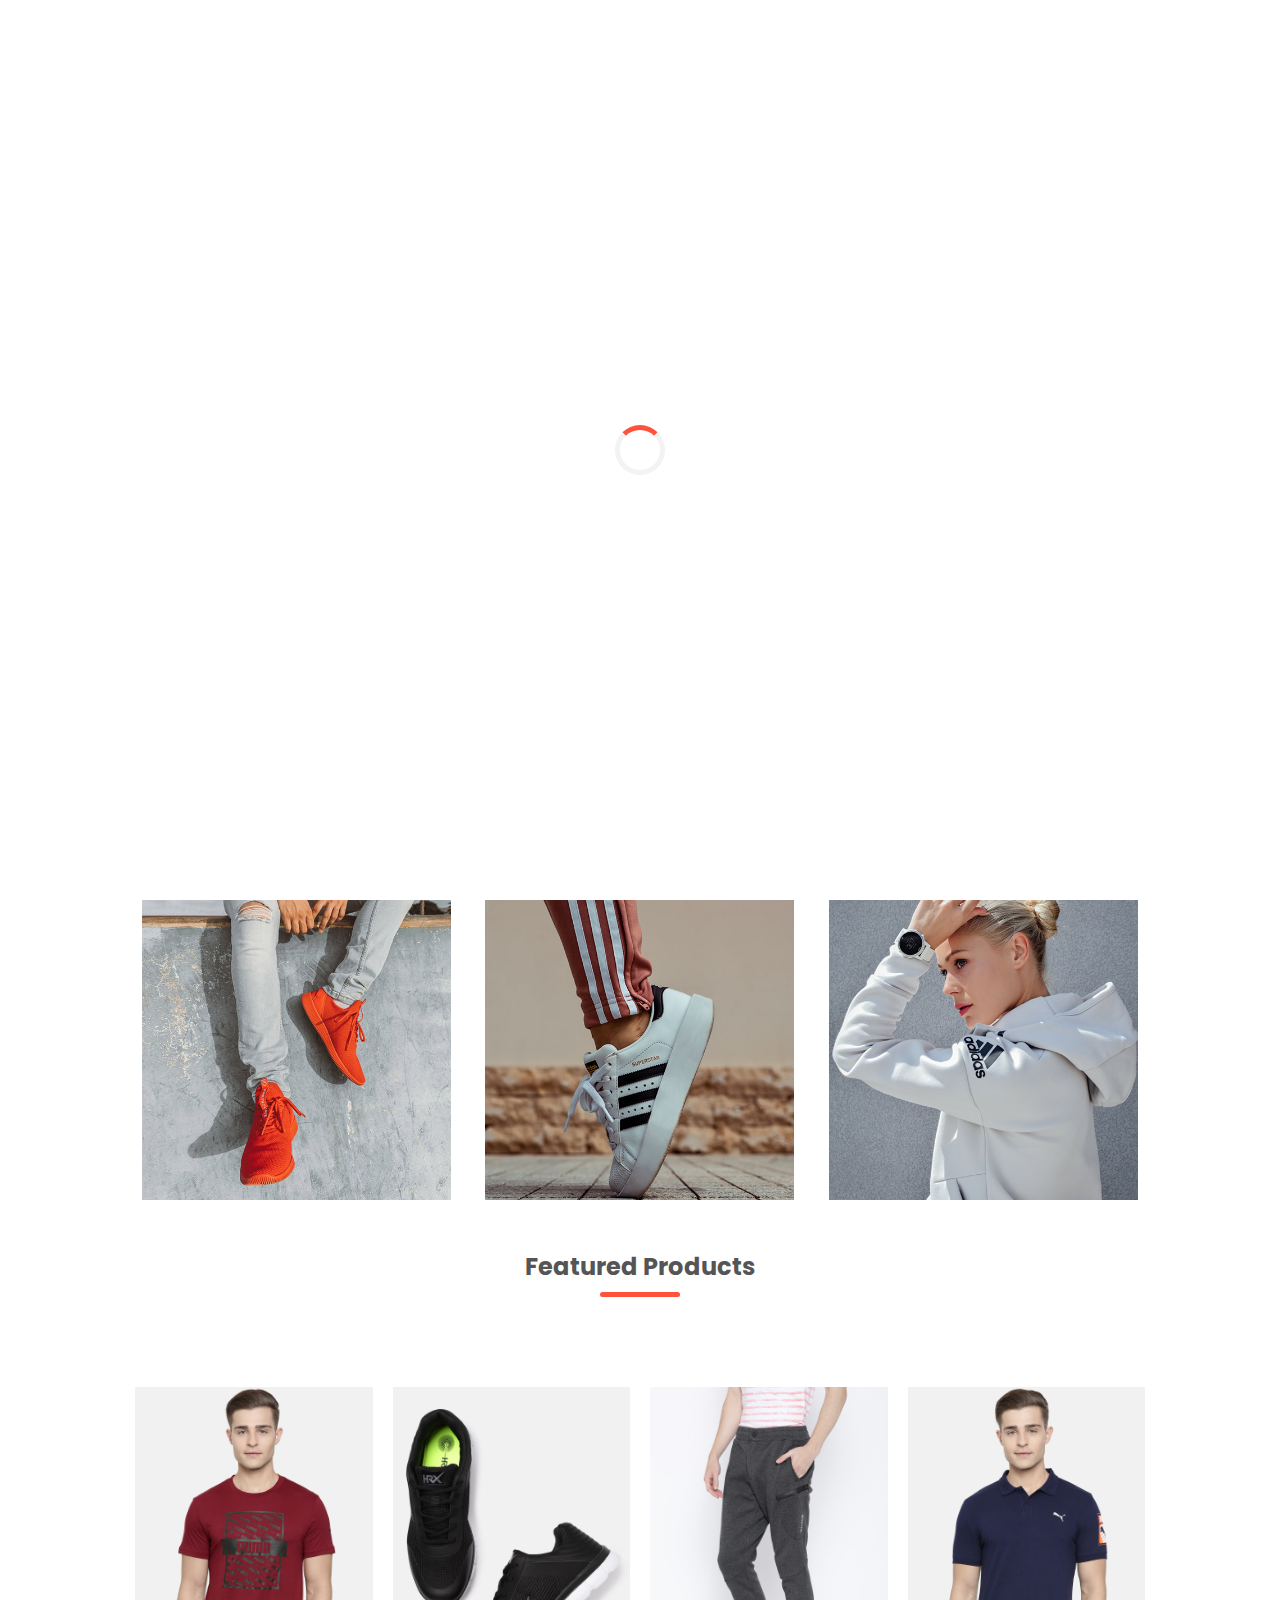
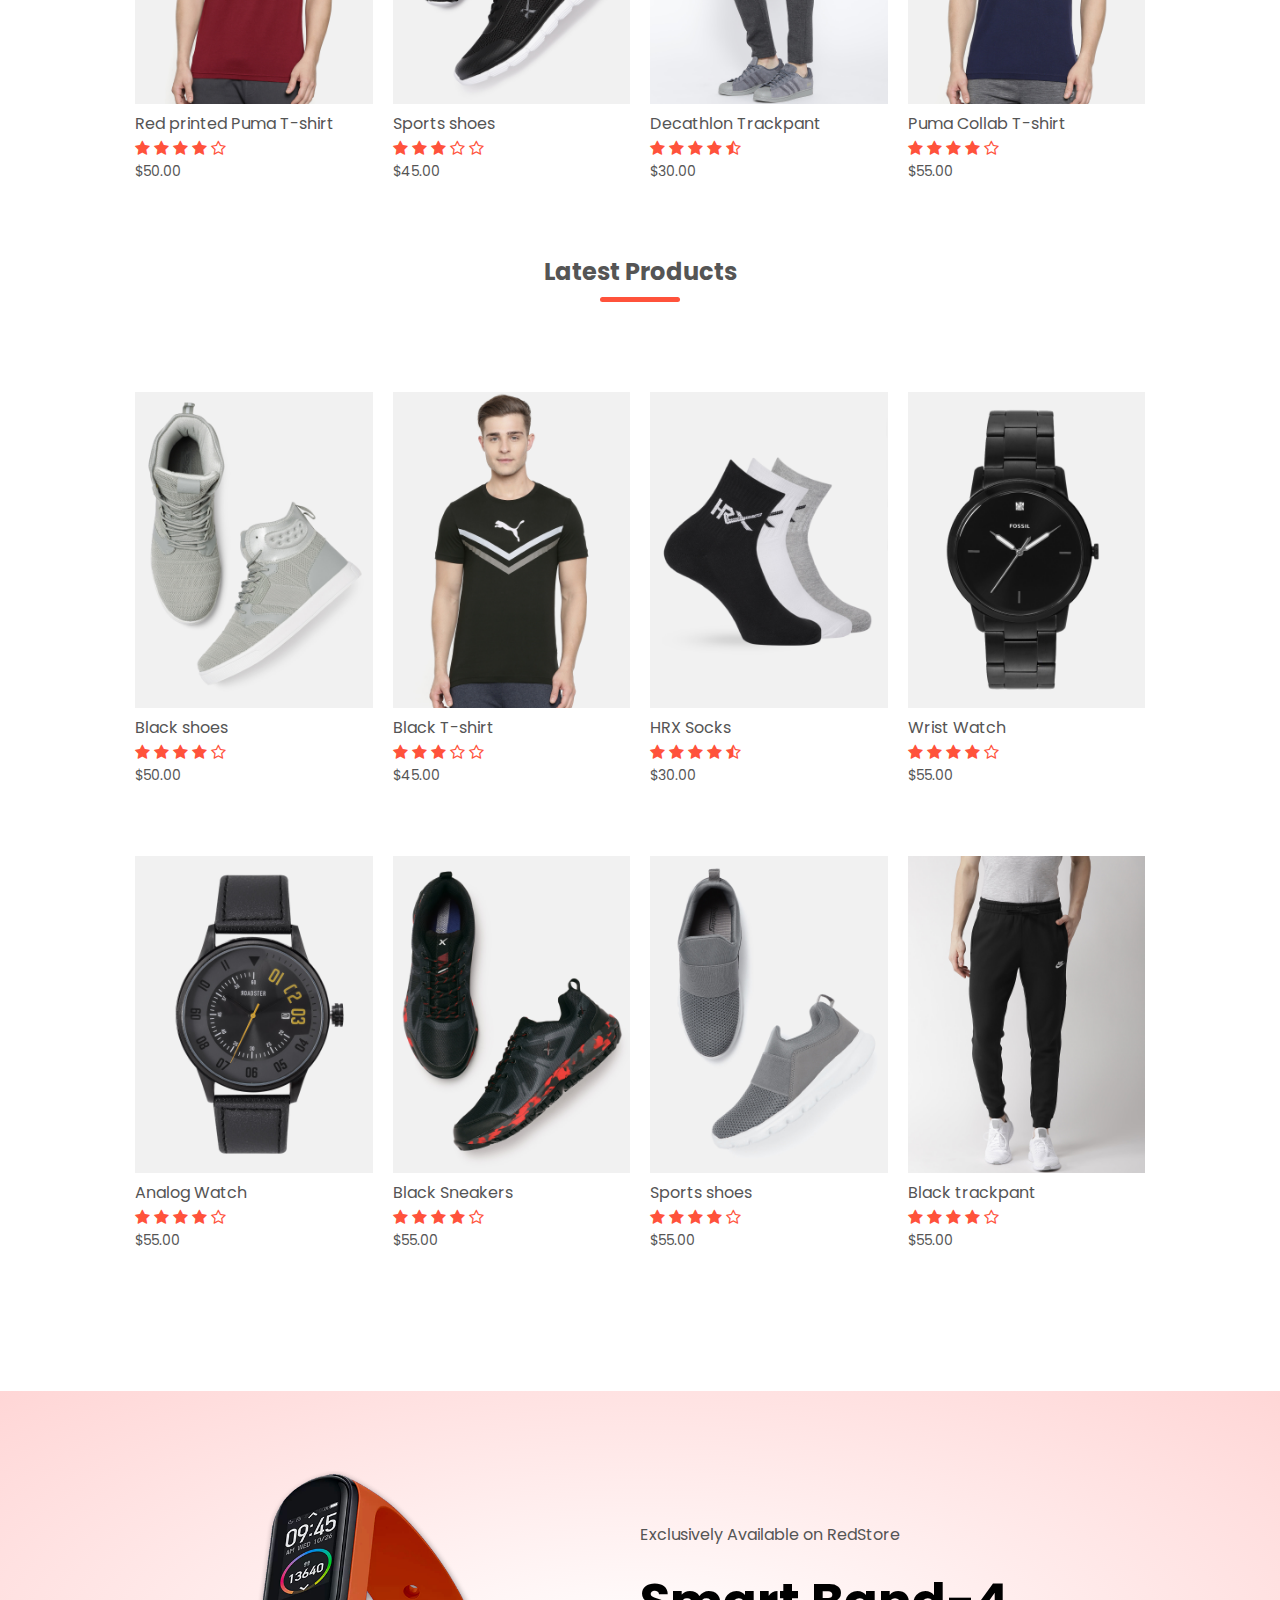
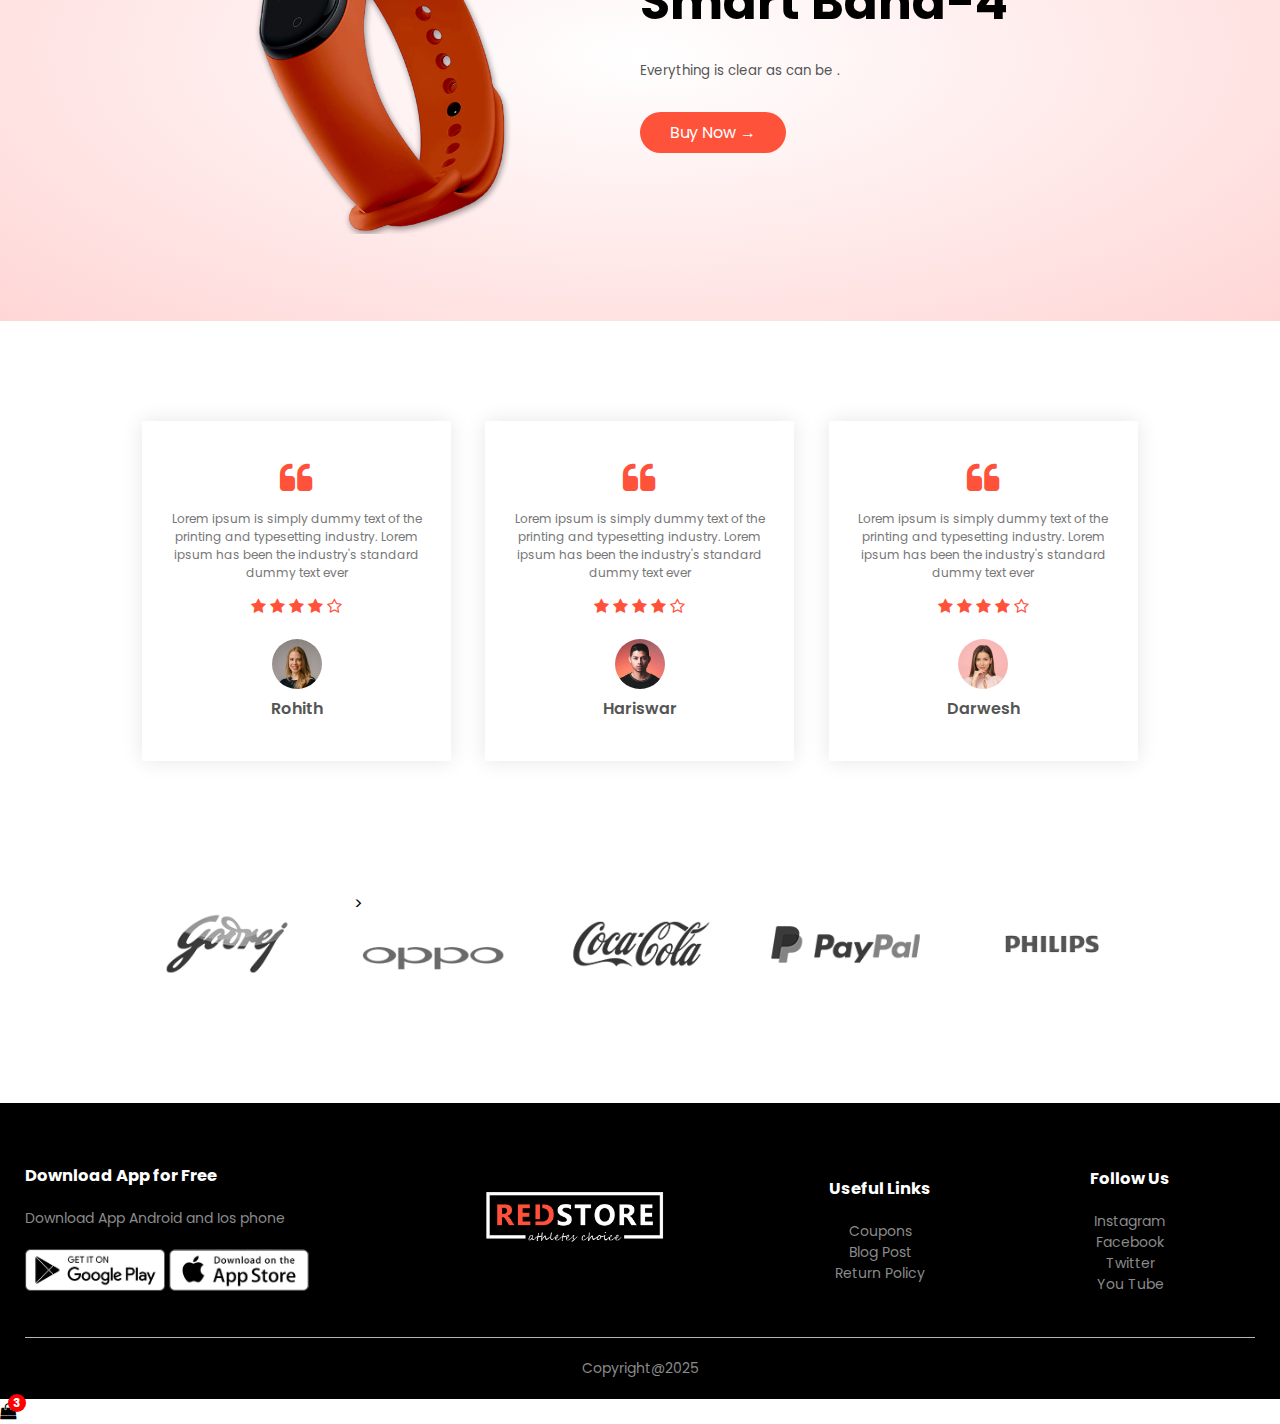
==== index.html @ 86e39868 "cart changes" ====
<!DOCTYPE html>
<html lang="en">
<head>
    <meta charset="UTF-8">
    <meta name="viewport" content="width=device-width, intial-scale=1.0">
    <title>RedStore | Ecommerce Website Design</title>
    <link rel="stylesheet" href="style.css">
    <link rel="preconnect" href="https://fonts.googleapis.com">
    <link rel="preconnect" href="https://fonts.gstatic.com" crossorigin>
    <link href="https://fonts.googleapis.com/css2?family=Poppins:wght@300;400;500;600;700&display=swap" rel="stylesheet">
    <link rel="stylesheet" href="https://cdnjs.cloudflare.com/ajax/libs/font-awesome/4.7.0/css/font-awesome.min.css">
</head>
<body>
    <!-- Preloader -->
    <div id="preloader">
        <div class="loader"></div>
    </div>
    
    <!-- Main Content (Your website content goes here) -->
    <div id="content" style="display: none;">
        <!-- Your existing RedStore website content here -->
    </div>
    
    <div class="header">
    <div class="container">
        <div class="navbar">
            <div class="logo">
                  <a href="index.html"><img src="images/logo.png" width="125px"> </a>
            </div>
            <nav>
                <ul id="MenuItems">
                    <li><a href="index.html">Home</a></li>
                    <li><a href="product.html">Products</a></li>
                    <li><a href="">about</a></li>
                    <li><a href="">contact</a></li>
                    <li><a href="account.html">account</a></li>
                </ul>
            </nav>
            <a href="cart.html"><img src="images/cart.png" width="30px" height="30px" ></a>
            <img src="images/menu.png" class="menu-icon" onclick="menutoggle()">
        </div>
    <div class="row">
        <div class="col-2">
              <h1>GIVE YOUR WORKOUT<br> A NEW STYLE!</h1>
              <p>It's about consistency</p>
              <a href="" class="btn">Explore now &#x279C;</a>
        </div>
        <div class="col-2">
            <img src="images/image1.png">
        </div>
    </div>
    </div>
  </div>  
<!-----FEATURED CATEGORIES------->
    <div class="categories">
        <div class="small-container">
            <div class="row">
                <div class="col-3">
                    <img src="images/category-1.jpg">
                </div>
                <div class="col-3">
                    <img src="images/category-2.jpg">
                </div>
                <div class="col-3">
                    <img src="images/category-3.jpg">
                </div>               
            </div>
            <!--<div class="row">
                <div class="col-3 category-item">
                    <img src="images/category-1.jpg">
                    <a href="#" class="btn-2">SHOP MEN &#x279C;</a>
                </div>
                <div class="col-3 category-item">
                    <img src="images/category-2.jpg">
                    <a href="#" class="btn-2">SHOP WOMEN &#x279C;</a>
                </div>
                <div class="col-3 category-item">
                    <img src="images/category-3.jpg">
                    <a href="#" class="btn-2">SHOP ACCESSORIES &#x279C;</a>
                </div>
            </div> -->   <!--THIS IS USED FOR PUTTING THE WORDS ON IMAGE AND HOVERING IT -->
                    
        </div>

    </div> 
    

<!--FEATURED PRODUCTS-->
    <div class="small-container">
        <h2 class="title">Featured Products</h2>
        <div class="row">
            <div class="col-4">
                <a href="product-detail.html"><img src="images/product-1.jpg"></a>
                <a><h4>Red printed Puma T-shirt</h4></a>
                <div class="rating">
                    <i class="fa fa-star"></i>
                    <i class="fa fa-star"></i>
                    <i class="fa fa-star"></i>
                    <i class="fa fa-star"></i>
                    <i class="fa fa-star-o"></i>
                </div>
                <p>$50.00</p>
            </div>
            <div class="col-4">
                <img src="images/product-2.jpg">
                <h4>Sports shoes</h4>
                <div class="rating">
                    <i class="fa fa-star"></i>
                    <i class="fa fa-star"></i>
                    <i class="fa fa-star"></i>
                    <i class="fa fa-star-o"></i>
                    <i class="fa fa-star-o"></i>
                </div>
                <p>$45.00</p>
            </div>
            <div class="col-4">
                <img src="images/product-3.jpg">
                <h4>Decathlon Trackpant</h4>
                <div class="rating">
                    <i class="fa fa-star"></i>
                    <i class="fa fa-star"></i>
                    <i class="fa fa-star"></i>
                    <i class="fa fa-star"></i>
                    <i class="fa fa-star-half-o"></i>
                </div>
                <p>$30.00</p>
            </div>
            <div class="col-4">
                <img src="images/product-4.jpg">
                <h4>Puma Collab T-shirt</h4>
                <div class="rating">
                    <i class="fa fa-star"></i>
                    <i class="fa fa-star"></i>
                    <i class="fa fa-star"></i>
                    <i class="fa fa-star"></i>
                    <i class="fa fa-star-o"></i>
                </div>
                <p>$55.00</p>
            </div>
        </div>
        <h2 class="title">Latest Products</h2>
        <div class="row">
            <div class="col-4">
                <img src="images/product-5.jpg">
                <h4>Black shoes</h4>
                <div class="rating">
                    <i class="fa fa-star"></i>
                    <i class="fa fa-star"></i>
                    <i class="fa fa-star"></i>
                    <i class="fa fa-star"></i>
                    <i class="fa fa-star-o"></i>
                </div>
                <p>$50.00</p>
            </div>
            <div class="col-4">
                <img src="images/product-6.jpg">
                <h4>Black T-shirt</h4>
                <div class="rating">
                    <i class="fa fa-star"></i>
                    <i class="fa fa-star"></i>
                    <i class="fa fa-star"></i>
                    <i class="fa fa-star-o"></i>
                    <i class="fa fa-star-o"></i>
                </div>
                <p>$45.00</p>
            </div>
            <div class="col-4">
                <img src="images/product-7.jpg">
                <h4>HRX Socks</h4>
                <div class="rating">
                    <i class="fa fa-star"></i>
                    <i class="fa fa-star"></i>
                    <i class="fa fa-star"></i>
                    <i class="fa fa-star"></i>
                    <i class="fa fa-star-half-o"></i>
                </div>
                <p>$30.00</p>
            </div>
            <div class="col-4">
                <img src="images/product-8.jpg">
                <h4>Wrist Watch</h4>
                <div class="rating">
                    <i class="fa fa-star"></i>
                    <i class="fa fa-star"></i>
                    <i class="fa fa-star"></i>
                    <i class="fa fa-star"></i>
                    <i class="fa fa-star-o"></i>
                </div>
                <p>$55.00</p>
            </div>
            <div class="col-4">
                <img src="images/product-9.jpg">
                <h4>Analog Watch</h4>
                <div class="rating">
                    <i class="fa fa-star"></i>
                    <i class="fa fa-star"></i>
                    <i class="fa fa-star"></i>
                    <i class="fa fa-star"></i>
                    <i class="fa fa-star-o"></i>
                </div>
                <p>$55.00</p>
            </div>
            <div class="col-4">
                <img src="images/product-10.jpg">
                <h4>Black Sneakers</h4>
                <div class="rating">
                    <i class="fa fa-star"></i>
                    <i class="fa fa-star"></i>
                    <i class="fa fa-star"></i>
                    <i class="fa fa-star"></i>
                    <i class="fa fa-star-o"></i>
                </div>
                <p>$55.00</p>
            </div>
            <div class="col-4">
                <img src="images/product-11.jpg">
                <h4>Sports shoes</h4>
                <div class="rating">
                    <i class="fa fa-star"></i>
                    <i class="fa fa-star"></i>
                    <i class="fa fa-star"></i>
                    <i class="fa fa-star"></i>
                    <i class="fa fa-star-o"></i>
                </div>
                <p>$55.00</p>
            </div>
            <div class="col-4">
                <img src="images/product-12.jpg">
                <h4>Black trackpant</h4>
                <div class="rating">
                    <i class="fa fa-star"></i>
                    <i class="fa fa-star"></i>
                    <i class="fa fa-star"></i>
                    <i class="fa fa-star"></i>
                    <i class="fa fa-star-o"></i>
                </div>
                <p>$55.00</p>
            </div>
        </div>
    </div>
<!-----offer------>
    <div class="offer">
        <div class="small-container">
            <div class="row">
                <div class="col-2">
                    <img src="images/exclusive.png" class="offer-img">
                </div>
                <div class="col-2">
                    <p>Exclusively Available on RedStore</p>
                    <h1>Smart Band-4</h1>
                    <small>Everything is clear as can be . </small><br>
                    <a href="" class="btn">Buy Now &#8594;</a>
                </div>
            </div>
        </div>
    </div>
<!---------testimonial------->
    <div class="testimonial">
        <div class="small-container">
            <div class="row">
                <div class="col-3">
                    <i class="fa fa-quote-left"></i>
                    <p>Lorem ipsum is simply dummy text of the printing and typesetting industry.
                    Lorem ipsum has been the industry's standard dummy text ever 
                    </p>
                    <div class="rating">
                        <i class="fa fa-star"></i>
                        <i class="fa fa-star"></i>
                        <i class="fa fa-star"></i>
                        <i class="fa fa-star"></i>
                        <i class="fa fa-star-o"></i>
                    </div>
                    <img src="images/user-1.png">
                    <h3>Rohith</h3>
                </div>
                <div class="col-3">
                    <i class="fa fa-quote-left"></i>
                    <p>Lorem ipsum is simply dummy text of the printing and typesetting industry.
                    Lorem ipsum has been the industry's standard dummy text ever 
                    </p>
                    <div class="rating">
                        <i class="fa fa-star"></i>
                        <i class="fa fa-star"></i>
                        <i class="fa fa-star"></i>
                        <i class="fa fa-star"></i>
                        <i class="fa fa-star-o"></i>
                    </div>
                    <img src="images/user-2.png">
                    <h3>Hariswar</h3>
                </div>
                <div class="col-3">
                    <i class="fa fa-quote-left"></i>
                    <p>Lorem ipsum is simply dummy text of the printing and typesetting industry.
                    Lorem ipsum has been the industry's standard dummy text ever 
                    </p>
                    <div class="rating">
                        <i class="fa fa-star"></i>
                        <i class="fa fa-star"></i>
                        <i class="fa fa-star"></i>
                        <i class="fa fa-star"></i>
                        <i class="fa fa-star-o"></i>
                    </div>
                    <img src="images/user-3.png">
                    <h3>Darwesh</h3>
                </div>
            </div>
        </div>
    </div>
<!-----brands------>
<div class="brands">
    <div class="small-container">
        <div class="row">
            <div class="col-5">
                <a href="https://www.godrej.com/" target="_blank"><img src="images/logo-godrej.png"></a>
            </div>
            <div class="col-5">
                <a href="https://www.oppo.com/" target="_blank"></a>><img src="images/logo-oppo.png"></a>
            </div>
            <div class="col-5">
                <a href="https://www.coca-cola.com/" target="_blank"><img src="images/logo-coca-cola.png"></a>
            </div>
            <div class="col-5">
                <a href="https://www.paypal.com/" target="_blank"><img src="images/logo-paypal.png"></a>
            </div>
            <div class="col-5">
                <a href="https://www.philips.com/" target="_blank"><img src="images/logo-philips.png"></a>
            </div>
        </div>
    </div>
</div>

<!----FOOTER---->

    <div class="footer">
        <div class="container">
            <div class="row">
                <div class="footer-col-1">
                    <h3>Download App for Free</h3>
                    <p>Download App Android and Ios phone</p>
                    <div class="app-logo">
                        <a href="https://play.google.com/store/apps/details?id=YOUR_APP_ID" target="_blank"><img src="images/play-store.png"></a>
                        <a href="https://apps.apple.com/app/YOUR_APP_ID"><img src="images/app-store.png"></a>
                    </div>
                </div>
                <div class="footer-col-2">
                    <img src="images/logo-white.png">
                </div>
                <div class="footer-col-3">
                    <h3>Useful Links</h3>
                    <ul>
                        <li>Coupons</li>
                        <li>Blog Post</li>
                        <li>Return Policy</li>
                    </ul>
                </div>
                <div class="footer-col-4">
                    <h3>Follow Us</h3>
                    <ul>
                        <li>Instagram</li>
                        <li>Facebook</li>
                        <li>Twitter</li>
                        <li>You Tube</li>
                    </ul>
                </div>
            </div>
            <hr>
            <p class="copyright">Copyright@2025</p>
        </div>
    </div>

    <div class="chat-widget">
        <button class="chat-btn" onclick="toggleChat()">💬 Chat with Us</button>
        <div id="chatBox" class="chat-box">
            <p>Hello! How can we assist you today?</p>
            <input type="text" placeholder="Type your message...">
            <button>Send</button>
        </div>
    </div>
    <!-- Chat Button -->
<button class="chat-button" id="chatButton">Chat with us</button>

<!-- Chat Widget -->
<div class="chat-widget" id="chatWidget">
    <div class="chat-header">
        Live Chat
        <span class="close-chat" id="closeChat">&times;</span>
    </div>
    <div class="chat-body" id="chatBody">
        <div class="message bot-message">Hello! How can I assist you?</div>
    </div>
    <div class="chat-footer">
        <input type="text" id="chatInput" placeholder="Type a message...">
        <button id="sendMessage">Send</button>
    </div>
</div>
<!------in cart count----->
<div class="cart-container">
    <i class="fa fa-shopping-bag"></i>
    <span class="cart-count">3</span>
</div>



    

<!-----js for toggle menu----->
    <script>
        var MenuItems = document.getElementById("MenuItems");
        
        MenuItems.style.maxHeight = "0px";

        function menutoggle(){
            if(MenuItems.style.maxHeight == "0px")
            {
                MenuItems.style.maxHeight = "200px";
            }
            else
            {
                MenuItems.style.maxHeight = "0px";
            }
        }
    </script>

<script>
    document.addEventListener("DOMContentLoaded", function () {
        var chatButton = document.getElementById("chatButton");
        var chatWidget = document.getElementById("chatWidget");
        var closeChat = document.getElementById("closeChat");

        chatButton.addEventListener("click", function () {
            chatWidget.style.display = "flex";
            chatButton.style.display = "none";
        });

        closeChat.addEventListener("click", function () {
            chatWidget.style.display = "none";
            chatButton.style.display = "block";
        });
    });
</script>

<script>
    window.onload = function() {
        setTimeout(function() {
            document.getElementById("preloader").style.display = "none";
            document.getElementById("content").style.display = "block";
            setTimeout(() => document.getElementById("content").style.opacity = "1", 100);
        }, 2000); // Adjust time (2000ms = 2 seconds)
    };
</script>


    
</body>
</html>
---- style.css ----
/* HEADER SECTION */
*{
    margin :0 ;
    padding :0 ;
    box-sizing : border-box;
}

body{
    font-family: 'poppins' , 'sans-serif';
}
.navbar{
    display:flex;
    align-items: center;
    padding:20px;
}
nav{
    flex:1;
    text-align: right;
}
nav ul{
    display:inline-block;
    list-style-type:none;
}
nav ul li{
    display:inline-block;
    margin-right: 20px;
}
a{
    text-decoration: none;
    color:#555;
}
p{
    color:#555;
}
.container{
    max-width:1300px;
    margin:auto;
    padding-left:25px;
    padding-right:25px;
}
.row{
    display:flex;
    align-items:center;
    flex-wrap: wrap;
    justify-content: space-around;
}
.col-2{
    flex-basis: 50%;               /* **IMPORTANT** */
    min-width :300px;
}
.col-2 img{
    max-width:100%;
    padding:50px 0; /*50px from Top n Bottom ; 0 from left n right*/
}
.col-2 h1{
    font-size: 50px;
    line-height: 60px;
    margin: 25px 0;
}
.btn{
    display:inline-block;
    background:#ff523b;
    color:#fff;
    padding:8px 30px;
    margin:30px 0;
    border-radius : 30px;
    transition: background 0.5s;
}
.btn:hover{
    background:#563434;
}
.header{
    background:radial-gradient(#fff,#ffd6d6);
}
.header .row{
    margin-top:70px;
}   

                                /* MAKING FEATURED CATEGORIES*/

.categories{
    margin-top: 70px;
}
.col-3{
    flex-basis:30%;
    min-width:250px;
    margin-bottom:30px;
}
.col-3 img{
    width:100%;
}      
.small-container{
    max-width:1080px;
    margin:auto;
    padding-left:25px;
    padding-right:25px;
}
.col-4{
    flex-basis:25%;
    padding:10px;
    min-width:200px;
    margin-bottom: 50px;
    transform:0.5s;                /* **IMPORTANT** */
}
.col-4 img{
    width:100%;
}
.title{
    text-align: center;
    margin: 0 auto 80px;
    position:relative;
    line-height: 60px;
    color:#555;
}
.title::after{
    content:'';
    background: #ff523b;
    width: 80px;
    height: 5px;
    border-radius: 5px;
    position:absolute;
    bottom:0;
    left:50%;
    transform: translateX(-50%);       /* **IMPORTANT**  */
}
h4{
    color: #555;
    font-weight:normal;
}
.col-4 p{
    font-size: 14px;
}
.rating .fa{
    color:#ff523b;
}
.col-4:hover{
    transform: translateY(-5px);
}
                                        /*-----offer-----*/
.offer{
    background:radial-gradient(#fff,#ffd6d6);
    margin-top: 80px;
    padding:30px 0;
}
.col-2 .offer-img{
    padding:50px;
}
small{
    color:#555;
}
                                       /*---testimonial---*/
.testimonial{
    padding-top: 100px;
}
.testimonial .col-3{
    text-align: center;
    padding: 40px 20px;
    box-shadow:0 0 20px 0px rgba(0,0,0,0.1);
    cursor:pointer;
    transition:transform 0.5s;
}
.testimonial .col-3 img{
    width:50px;
    margin-top: 20px;
    border-radius:50%;
}
.testimonial .col-3:hover{
    transform: translateY(-10px);
}
.fa.fa-quote-left{
    font-size: 35px;
    color:#ff523b;
}
.col-3 p{
    font-size: 12px;
    margin: 12px 0;
    color:#777
}
.testimonial .col-3 h3{
    font-weight: 600;
    color: #555;
    font-size: 16px;
}
                                        /*------BRANDS------*/
.brands{
    margin:100px auto;
}
.col-5{
    width:160px;
}
.col-5 img{
    width:100%;
    cursor:pointer;
    filter: grayscale(100%);        /* **IMPORTANT** */
}
.col-5 img:hover{
    filter: grayscale(0);
}
                                       /*-----FOOTER-----*/

.footer{
    background:#000;
    color:#8a8a8a;
    font-size: 14px;
    padding:60px 0 20px
}
.footer p{
    color:#8a8a8a;
}
.footer h3{
    color:#fff;
    margin-bottom:20px;
}
.footer-col-1,.footer-col-2, .footer-col-3,.footer-col-4{
    min-width: 250px;
    margin-bottom:20px;
}
.footer-col-1{
    flex-basis:30%;
}
.footer-col-2{
    flex:1;
    text-align: center;
}
.footer-col-2 img{
    width:180px;
    margin-bottom: 20px;
}
.footer-col-3 , .footer-col-4{
    flex-basis:12%;
    text-align:center;
}
ul{
    list-style-type: none;
}
.app-logo{
    margin-top: 20px;
}
.app-logo img{
    width:140px;
}
.footer hr{
    border:none;
    background:#b5b5b5;
    height:1px;
    margin:20px 0;
}
.copyright{
    text-align: center;
}

                                     /*---MENU ICON---*/

.menu-icon{
    width:28px;
    margin-left: 20px;
    display:none
}

                                    /*---MEDIA QUERY FOR MENU*/

@media only screen and (max-width:800px){
    nav ul{
        position: absolute;
        top:70px;
        left:0;
        background:#333;
        width: 100%;
        overflow:hidden;
        transition:max-height 0.5s
    }
    nav ul li{
        display: block;
        margin-right: 50px;
        margin-left: 10px;
        margin-bottom: 10px;
    }
    nav ul a{
        color: #fff;
    }
    .menu-icon{
        display:block;
        cursor: pointer;
    }
}

                                        /*---ALL PRODUCTS PAGE---*/

.row-2{
    justify-content: space-between;
    margin:100px 0 50px;
}
select{
    border:1px solid #ff523b;
    padding :5px;
}
select:focus{
    outline:none;
}
.page-btn{
    margin:0 auto 80px;
}
.page-btn span{
    display:inline-block;
    border:1px solid #ff523b;
    margin-left:10px;
    width:40px;
    height:40px;
    text-align: center;
    line-height:40px;
    cursor:pointer;
}
.page-btn span:hover{
    background:#ff523b;
    color:#fff;
}

/*----SINGLE PRODUCT DETAILS---*/

.single-product{
    margin-top:80px;
}
.single-product .col-2 img{
    padding:0
}
.single-product .col-2{
    padding:20px;
}

.single-product h4{
    margin:20px 0;
    font-size:22px;
    font-weight:bold;
}
.single-product select{
    display:block;
    padding:10px;
    margin-top:20px;
}
.single-product input{
    width:40px;
    height:40px;
    padding-left:  10px;
    font-size:20px;
    margin-right:20px;
    border: 1px solid #ff523b;
}
input:focus{
    outline:none;
}
.single-product .fa{
    color:#ff523b;
    margin-left:10px;
}
.small-img-row{
    display:flex;
    justify-content: space-between;
}
.small-img-col{
    flex-basis:24%;
    cursor:pointer;
}
                                    /*-----cart items-----*/
.cart-page{
    margin:80px auto;
}
table{
    width:100%;
    border-collapse:collapse;
}
.cart-info{
    display:flex;
    flex-wrap:wrap;
}
th{
    text-align:left;
    padding:5px;
    color:#fff;
    background:#ff523b;
    font-weight: normal;
}

td{
    padding:10px 5px;
}
td input{
    width:40px;
    height:30px;
    padding:5px;
}
td a{
    color:#ff523b;
    font-size: 12px;
}
td img{
    width:80px;
    height:80px;
    margin-right:10px;
}
.total-price{
    display:flex;
    justify-content:flex-end;
}
.total-price table{
    border-top:3px solid #ff523b;
    width:100%;
    max-width:400px;
}
td:last-child{
    text-align:right;
}
th:last-child{
    text-align:right;
}

/*---------account page--------*/
.account-page{
    padding:50px 0 ; 
    background:radial-gradient(#fff,#ffd6d6);
}
.form-container{
    background:#fff;
    width:300px;
    height:400px;
    position:relative;
    text-align:center ;
    padding:20px 0;
    margin:auto;
    box-shadow: 0 0 20px 0px rgba(0,0,0,0.1);
    overflow:hidden;

}
.form-container span{
    font-weight: bold;
    padding:0 10px;
    color:#555;
    cursor:pointer;
    width:100px;
    display:inline-block;
}
.form-btn{
    display:inline-block;
}
.form-container form{
    max-width:300px;
    padding:0 20px;
    position : absolute ;
    top:130px;
    transition:transform 1s;

}
form input{
    width:100%;
    height:30px;
    margin:10px 0;
    padding :0 10px;
    border:1px solid #ccc
}
form .btn{
    width:100%;
    border:none;
    cursor:pointer;
    margin:10px 0;
}
form .btn:focus{
    outline:none;
}
#LoginForm{
    left:-300px;
}
#RegForm{
    left:0;
}
form a{
    font-size: 12px;
}
#Indicator{
    width:100px;
    border:none;
    background:#ff523b;
    height:3px;
    margin-top:8px;
    transform:translateX(100px);
    transition:transform 1s;
}
/* Live Chat Button */
.chat-button {
    position: fixed;
    bottom: 20px;
    right: 20px;
    background-color: #ff523b;
    color: white;
    border: none;
    padding: 15px 20px;
    font-size: 16px;
    border-radius: 50px;
    cursor: pointer;
    box-shadow: 0 4px 10px rgba(0, 0, 0, 0.2);
    transition: 0.3s;
}

.chat-button:hover {
    background-color: #e04b32;
}

/* Chat Box */
.chat-widget {
    position: fixed;
    bottom: 80px;
    right: 20px;
    width: 300px;
    height: 400px;
    background-color: white;
    border-radius: 10px;
    box-shadow: 0 5px 15px rgba(0, 0, 0, 0.2);
    display: none;
    flex-direction: column;
    overflow: hidden;
}

/* Chat Header */
.chat-header {
    background-color: #ff523b;
    color: white;
    padding: 15px;
    text-align: center;
    font-size: 18px;
    font-weight: bold;
    position: relative;
}

.chat-header .close-chat {
    position: absolute;
    right: 15px;
    top: 50%;
    transform: translateY(-50%);
    cursor: pointer;
    font-size: 18px;
}

/* Chat Messages */
.chat-body {
    flex: 1;
    padding: 10px;
    overflow-y: auto;
    max-height: 300px;
}

/* Chat Input */
.chat-footer {
    padding: 10px;
    border-top: 1px solid #ddd;
    display: flex;
    align-items: center;
    background: #f9f9f9;
}

.chat-footer input {
    flex: 1;
    padding: 8px;
    border: none;
    border-radius: 5px;
    outline: none;
}

.chat-footer button {
    background-color: #ff523b;
    color: white;
    border: none;
    padding: 8px 12px;
    margin-left: 5px;
    cursor: pointer;
    border-radius: 5px;
}

.chat-footer button:hover {
    background-color: #e04b32;
}

/* Message Styling */
.message {
    padding: 8px;
    margin: 5px;
    border-radius: 5px;
    max-width: 80%;
    word-wrap: break-word;
}

.user-message {
    background-color: #ff523b;
    color: white;
    align-self: flex-end;
}

.bot-message {
    background-color: #ddd;
    align-self: flex-start;
}


/* Preloader background */
#preloader {
    position: fixed;
    width: 100%;
    height: 100%;
    background: #ffffff; /* Background color */
    display: flex;
    justify-content: center;
    align-items: center;
    z-index: 9999;
}

/* Loader animation */
.loader {
    width: 50px;
    height: 50px;
    border: 5px solid #f3f3f3;
    border-top: 5px solid #ff523b; /* Red color (adjust to match RedStore theme) */
    border-radius: 50%;
    animation: spin 1s linear infinite;
}

@keyframes spin {
    0% { transform: rotate(0deg); }
    100% { transform: rotate(360deg); }
}

/* Hide content initially */
#content {
    display: none;
    opacity: 0;
    transition: opacity 1s ease-in-out;
}
/* ===== Extra Cool Effects ===== */

/* 1. Subtle Background Animation */
@keyframes backgroundFlow {
    0% { background-position: 0% 50%; }
    50% { background-position: 100% 50%; }
    100% { background-position: 0% 50%; }
}

body {
    background-size: 400% 400%;
    animation: backgroundFlow 10s ease infinite;
}

/* 2. Smooth Floating Effect for Images */
img {
    transition: transform 0.3s ease-in-out;
}
img:hover {
    transform: scale(1.05);
}

/* 3. Gradient Border for Buttons */
.btn {
    position: relative;
    overflow: hidden;
    z-index: 1;
    transition: all 0.3s ease;
}
.btn::before {
    content: "";
    position: absolute;
    top: 0;
    left: -100%;
    width: 100%;
    height: 100%;
    
    transition: left 0.3s ease-in-out;
    z-index: -1;
}
.btn:hover::before {
    left: 0;
}

/* 4. Glowing Neon Effect on Links */
a:hover {
    text-shadow: 0 0 10px rgba(255, 82, 59, 0.8);
}

/* 5. Scrollbar Customization */
::-webkit-scrollbar {
    width: 8px;
}
::-webkit-scrollbar-thumb {
    background: #ff523b;
    border-radius: 10px;
}
::-webkit-scrollbar-track {
    background: #f1f1f1;
}

/* 6. Floating Animation for Chat Button */
@keyframes float {
    0% { transform: translateY(0px); }
    50% { transform: translateY(-5px); }
    100% { transform: translateY(0px); }
}
.chat-button {
    animation: float 3s ease-in-out infinite;
}

/* 7. Box Shadow Hover Effect */
.col-4, .col-3, .col-5 {
    transition: all 0.3s ease-in-out;
}
.col-4:hover, .col-3:hover, .col-5:hover {
    box-shadow: 0 10px 30px rgba(0, 0, 0, 0.15);
    transform: translateY(-5px);
}

/* 8. Button Pulse Animation */
@keyframes pulse {
    0% { transform: scale(1); }
    50% { transform: scale(1.05); }
    100% { transform: scale(1); }
}
.btn:hover {
    animation: pulse 0.5s infinite;
}

.cart-container {
    position: relative;
    display: inline-block;
}

.cart-count {
    position: absolute;
    top: -5px;
    right: -10px;
    background-color: red;
    color: white;
    font-size: 12px;
    font-weight: bold;
    width: 18px;
    height: 18px;
    border-radius: 50%;
    display: flex;
    align-items: center;
    justify-content: center;
}















                                    /*---media query for less than 600 screen-size---*/

@media only screen and (max-width:600px){
    .row{
        text-align: center;
    }
    .col-2 , .col2 , .col4{
        width:100%;
    }
    .single-product .row{
        text-align: left;
    }
    .single-product .col-2{
        padding:20px 0;
    }
    .single-product h1{
        font-size:26px;
        line-height:32pc;
    }
    .cart-info p{
        display:none;
    }

}
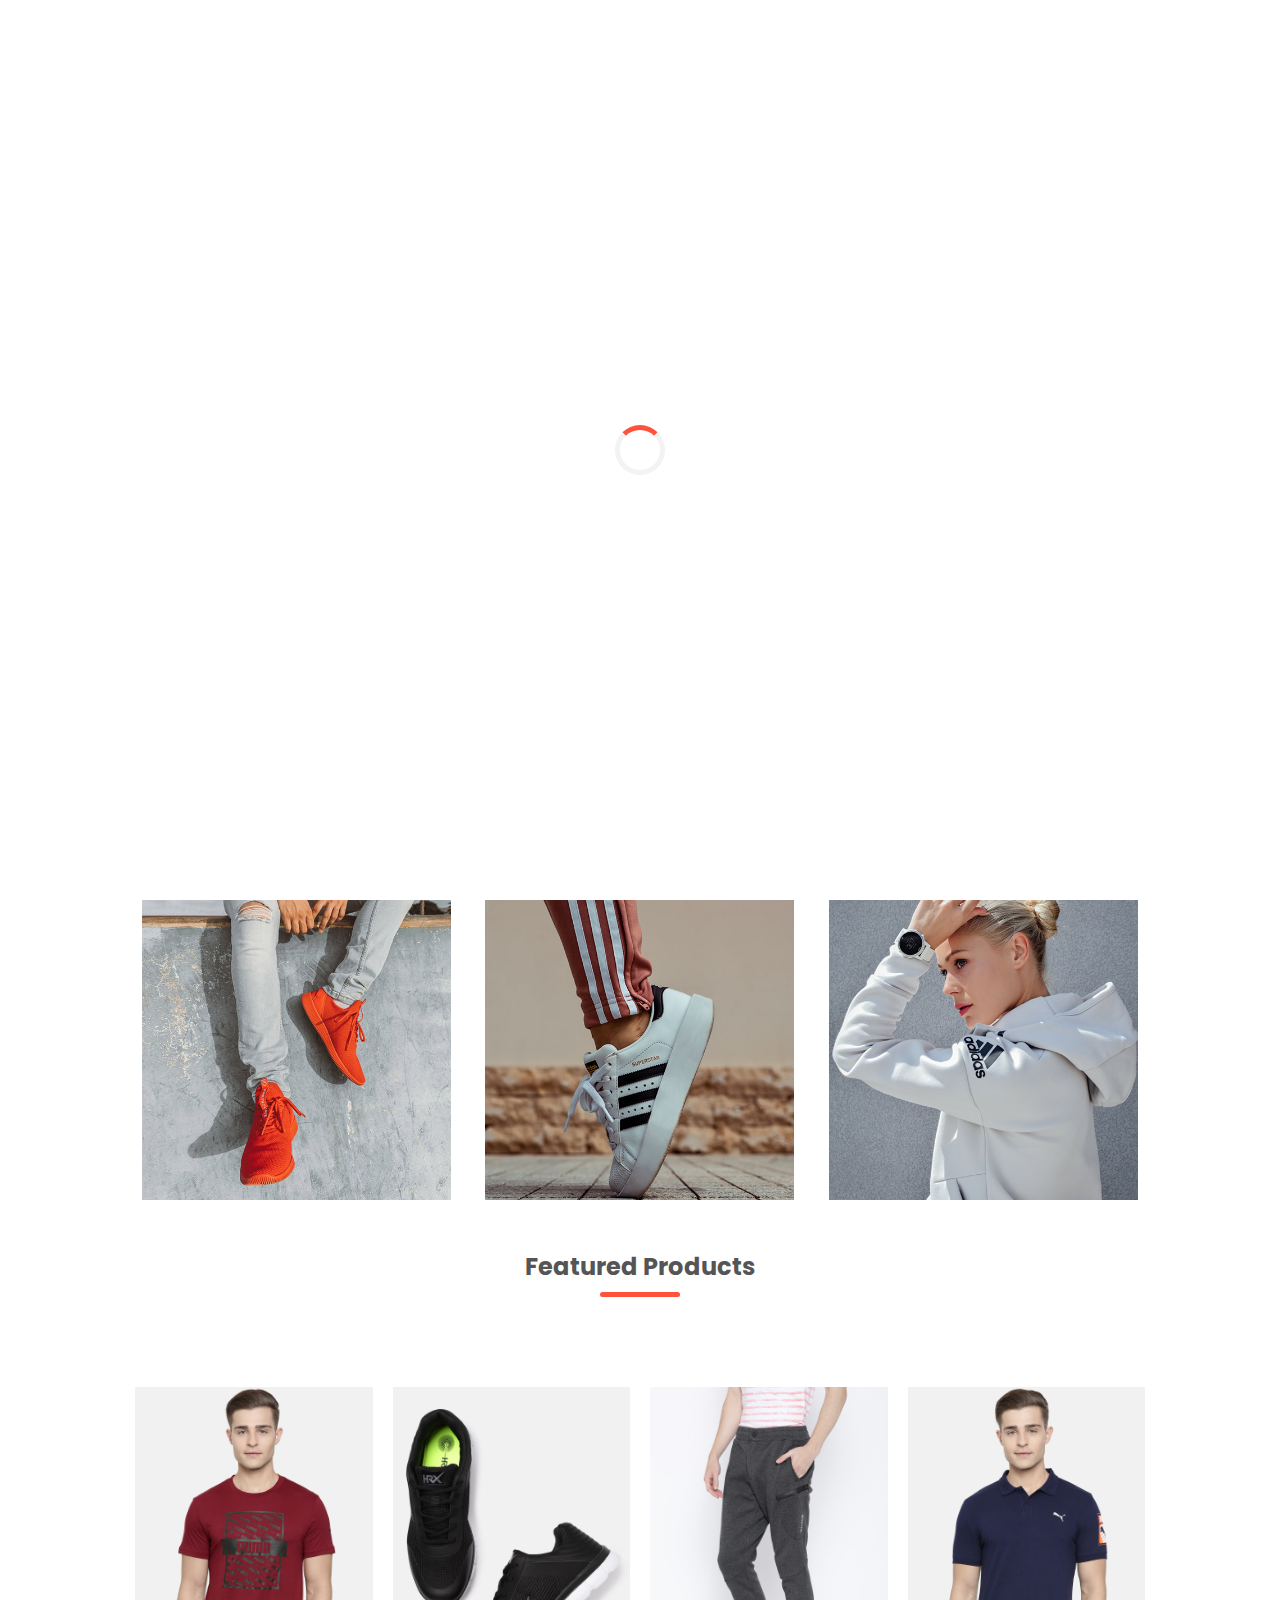
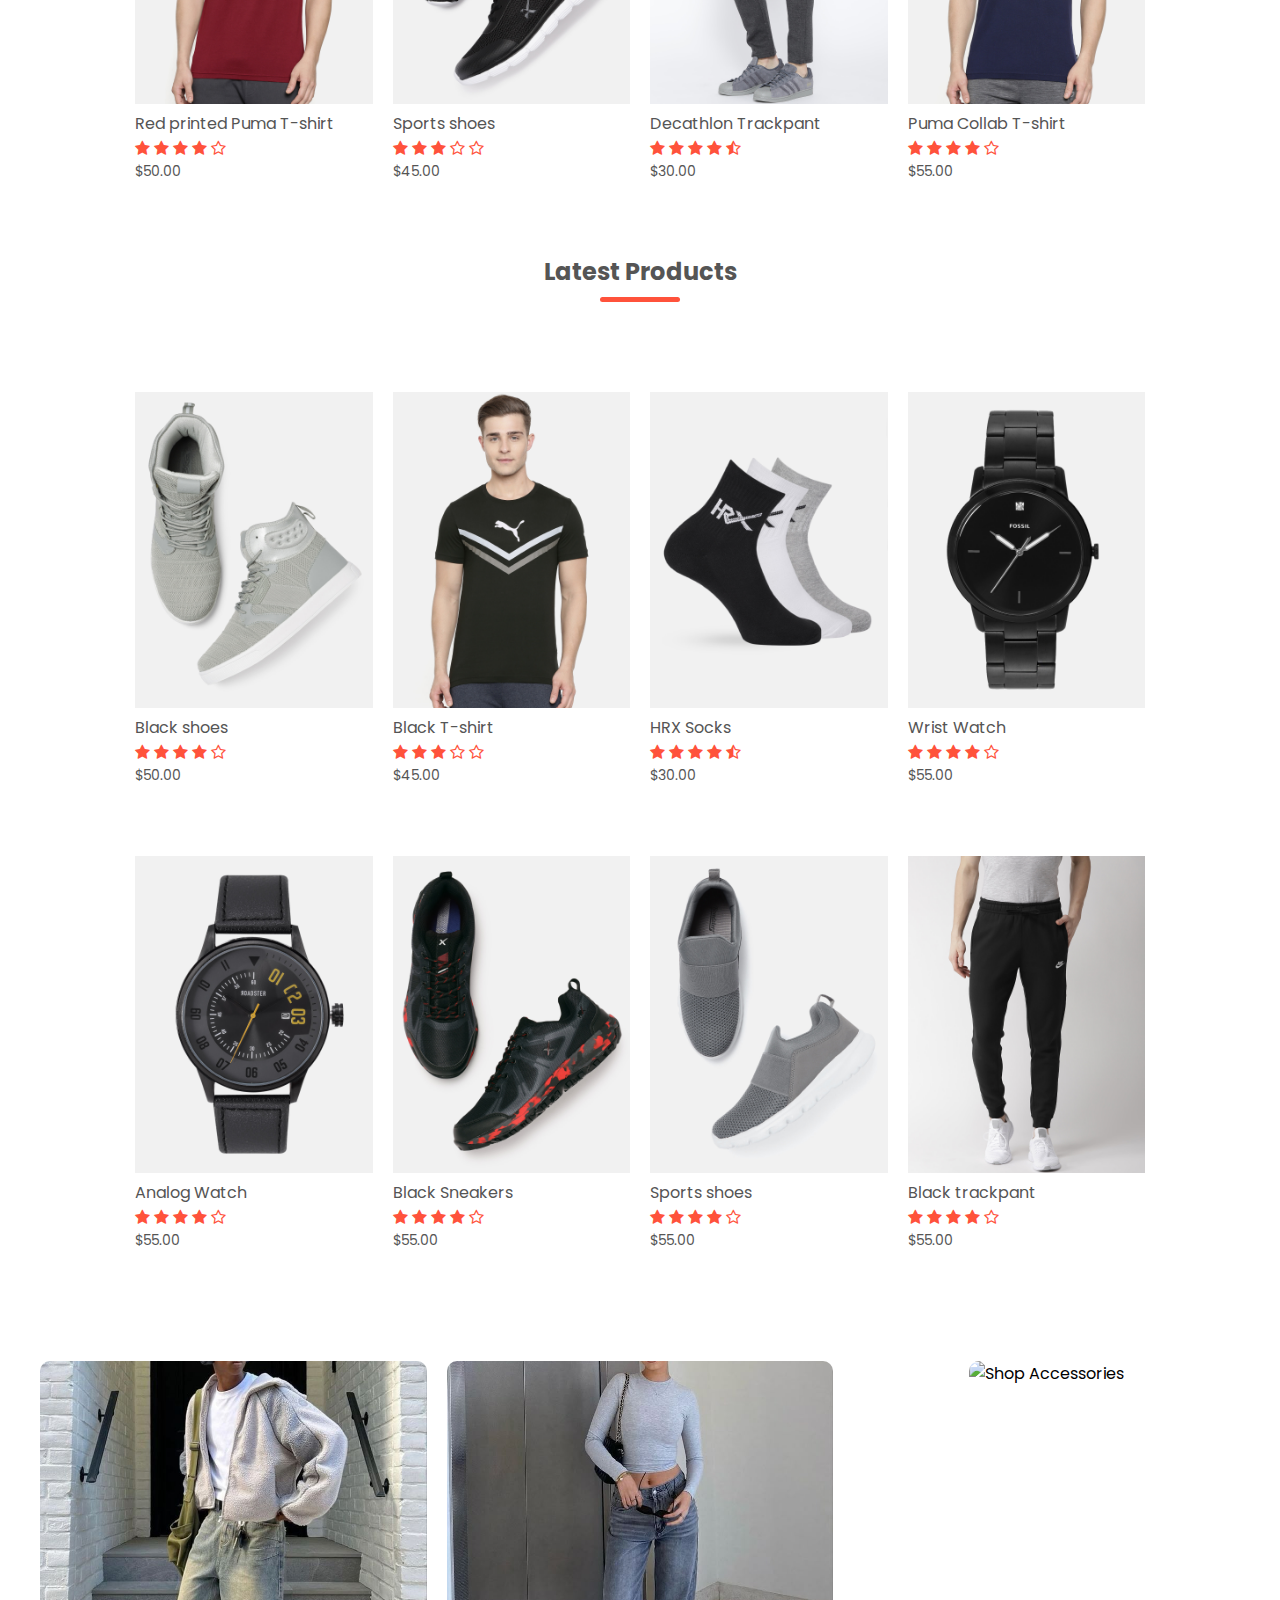
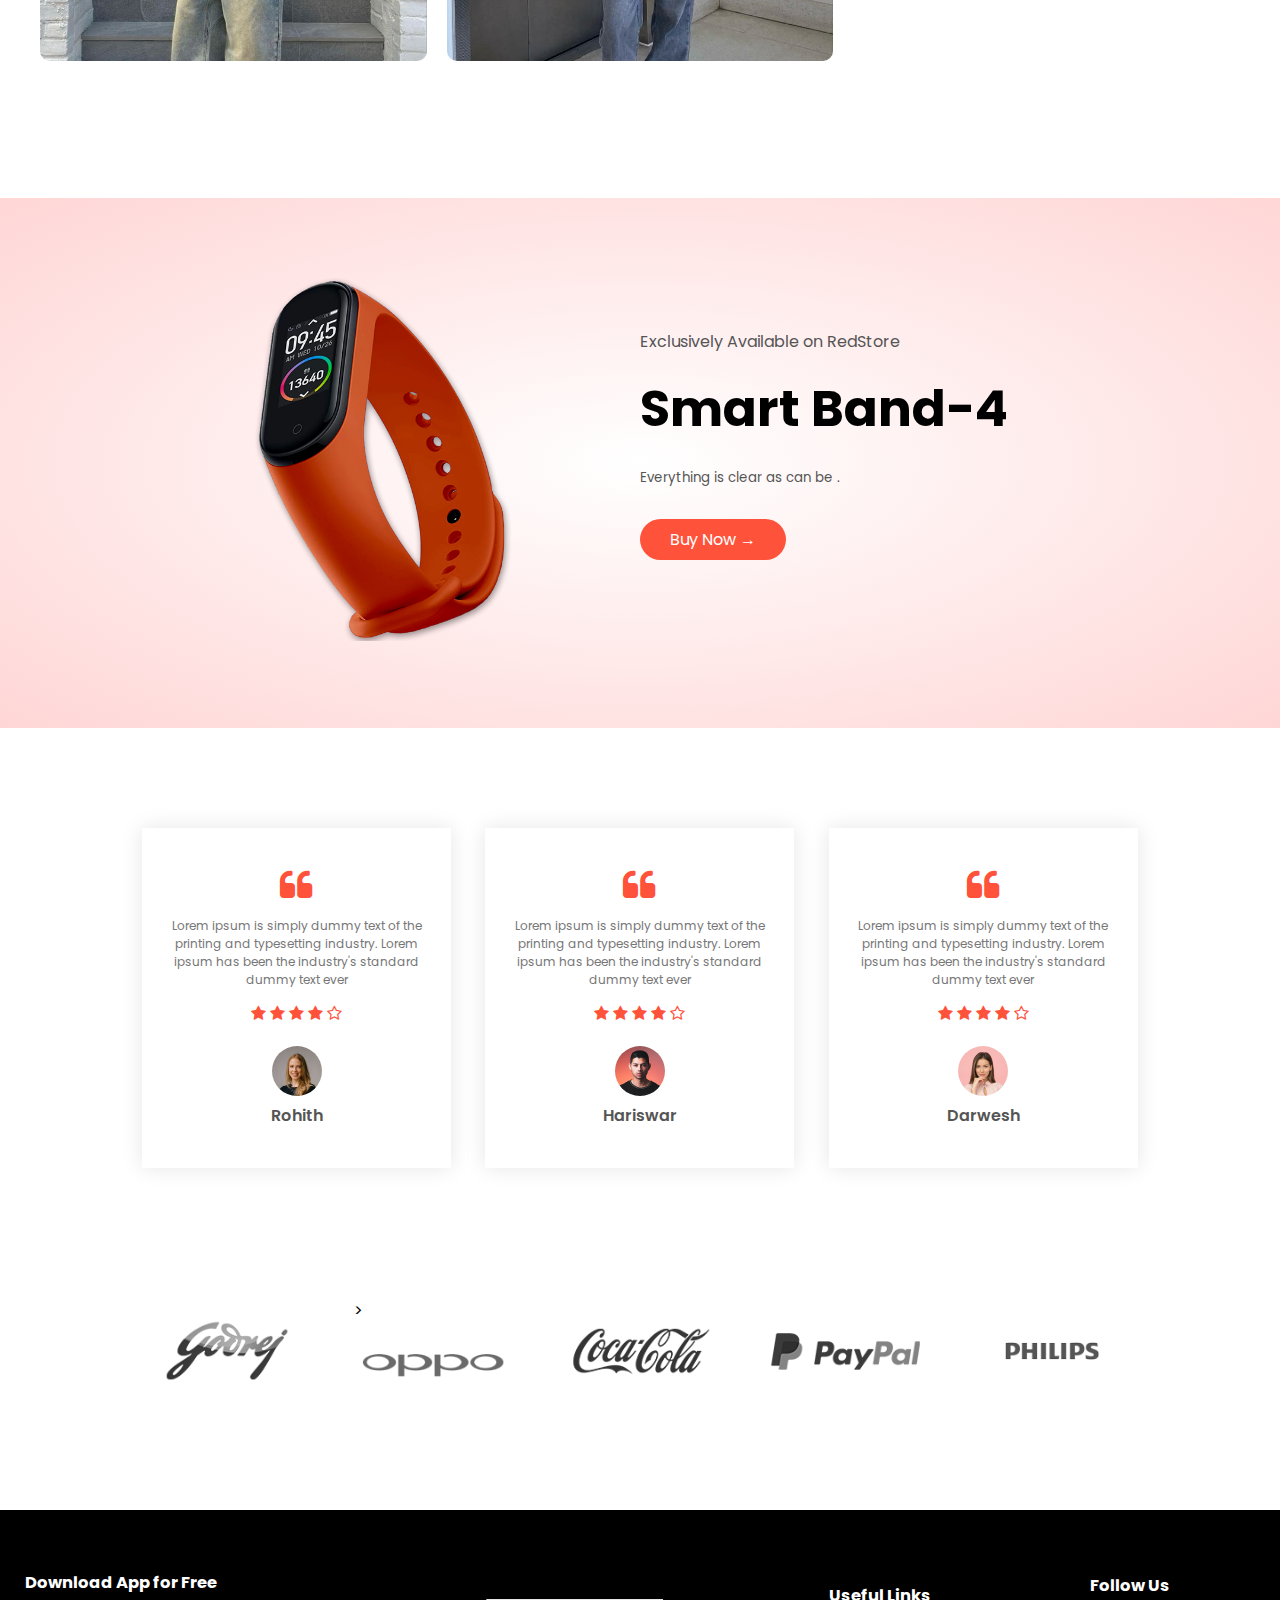
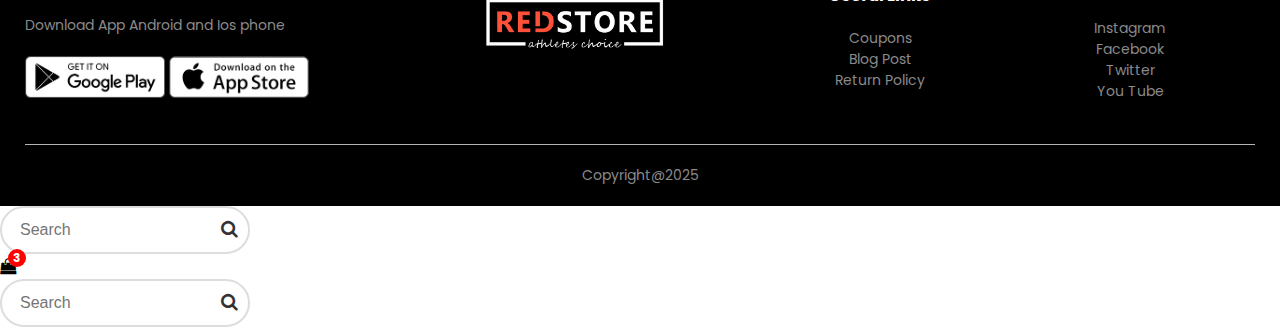
==== commit 845ef726: "adding search bar" ====
--- a/index.html
+++ b/index.html
@@ -238,6 +238,24 @@
             </div>
         </div>
     </div>
+
+    <section class="shop-category">
+        <div class="category-container">
+            <div class="category">
+                <img src="images/shop-men.jpg" alt="Shop Men">
+                <div class="overlay"><h3>Shop Men</h3></div>
+            </div>
+            <div class="category">
+                <img src="images/shop-women.jpg" alt="Shop Women">
+                <div class="overlay"><h3>Shop Women</h3></div>
+            </div>
+            <div class="category">
+                <img src="images/shop-accessories.jpg" alt="Shop Accessories">
+                <div class="overlay"><h3>Shop Accessories</h3></div>
+            </div>
+        </div>
+    </section>
+    
 <!-----offer------>
     <div class="offer">
         <div class="small-container">
@@ -393,6 +411,16 @@
         <button id="sendMessage">Send</button>
     </div>
 </div>
+<!---search bar---->
+<div class="search-container">
+    <input type="text" class="search-input" placeholder="Search">
+    <button class="search-btn">
+        <i class="fa fa-search"></i>
+    </button>
+</div>
+
+
+
 <!------in cart count----->
 <div class="cart-container">
     <i class="fa fa-shopping-bag"></i>
@@ -449,6 +477,14 @@
     };
 </script>
 
+<!---js for search bar-->
+<div class="search-container">
+    <input type="text" class="search-input" placeholder="Search">
+    <button class="search-btn">
+        <i class="fa fa-search"></i>
+    </button>
+</div>
+
 
     
 </body>
--- a/style.css
+++ b/style.css
@@ -741,14 +741,89 @@
     align-items: center;
     justify-content: center;
 }
-
-
-
-
-
-
-
-
+.shop-category {
+    padding: 50px 0;
+    text-align: center;
+}
+
+.category-container {
+    display: flex;
+    justify-content: space-between;
+    gap: 20px;
+    max-width: 1200px;
+    margin: auto;
+}
+
+.category {
+    flex: 1;
+    position: relative;
+    overflow: hidden;
+    cursor: pointer;
+}
+
+.category img {
+    width: 100%;
+    height: 300px;
+    object-fit: cover;
+    border-radius: 10px;
+    transition: transform 0.3s ease-in-out;
+}
+
+.overlay {
+    position: absolute;
+    top: 0;
+    left: 0;
+    width: 100%;
+    height: 100%;
+    background: rgba(0, 0, 0, 0.6);
+    display: flex;
+    align-items: center;
+    justify-content: center;
+    opacity: 0;
+    transition: opacity 0.3s ease-in-out;
+}
+
+.overlay h3 {
+    color: white;
+    font-size: 24px;
+    font-weight: bold;
+}
+
+.category:hover .overlay {
+    opacity: 1;
+}
+
+/*---css for search bar---*/
+.search-container {
+    display: flex;
+    align-items: center;
+    background: white;
+    border: 2px solid #ddd;
+    border-radius: 25px;
+    padding: 5px 10px;
+    width: 250px;
+    transition: all 0.3s ease-in-out;
+}
+
+.search-input {
+    border: none;
+    outline: none;
+    padding: 8px;
+    width: 100%;
+    font-size: 16px;
+}
+
+.search-btn {
+    background: none;
+    border: none;
+    cursor: pointer;
+    color: #333;
+    font-size: 18px;
+}
+
+.search-container:hover {
+    box-shadow: 0px 4px 10px rgba(0, 0, 0, 0.1);
+}
 
 
 
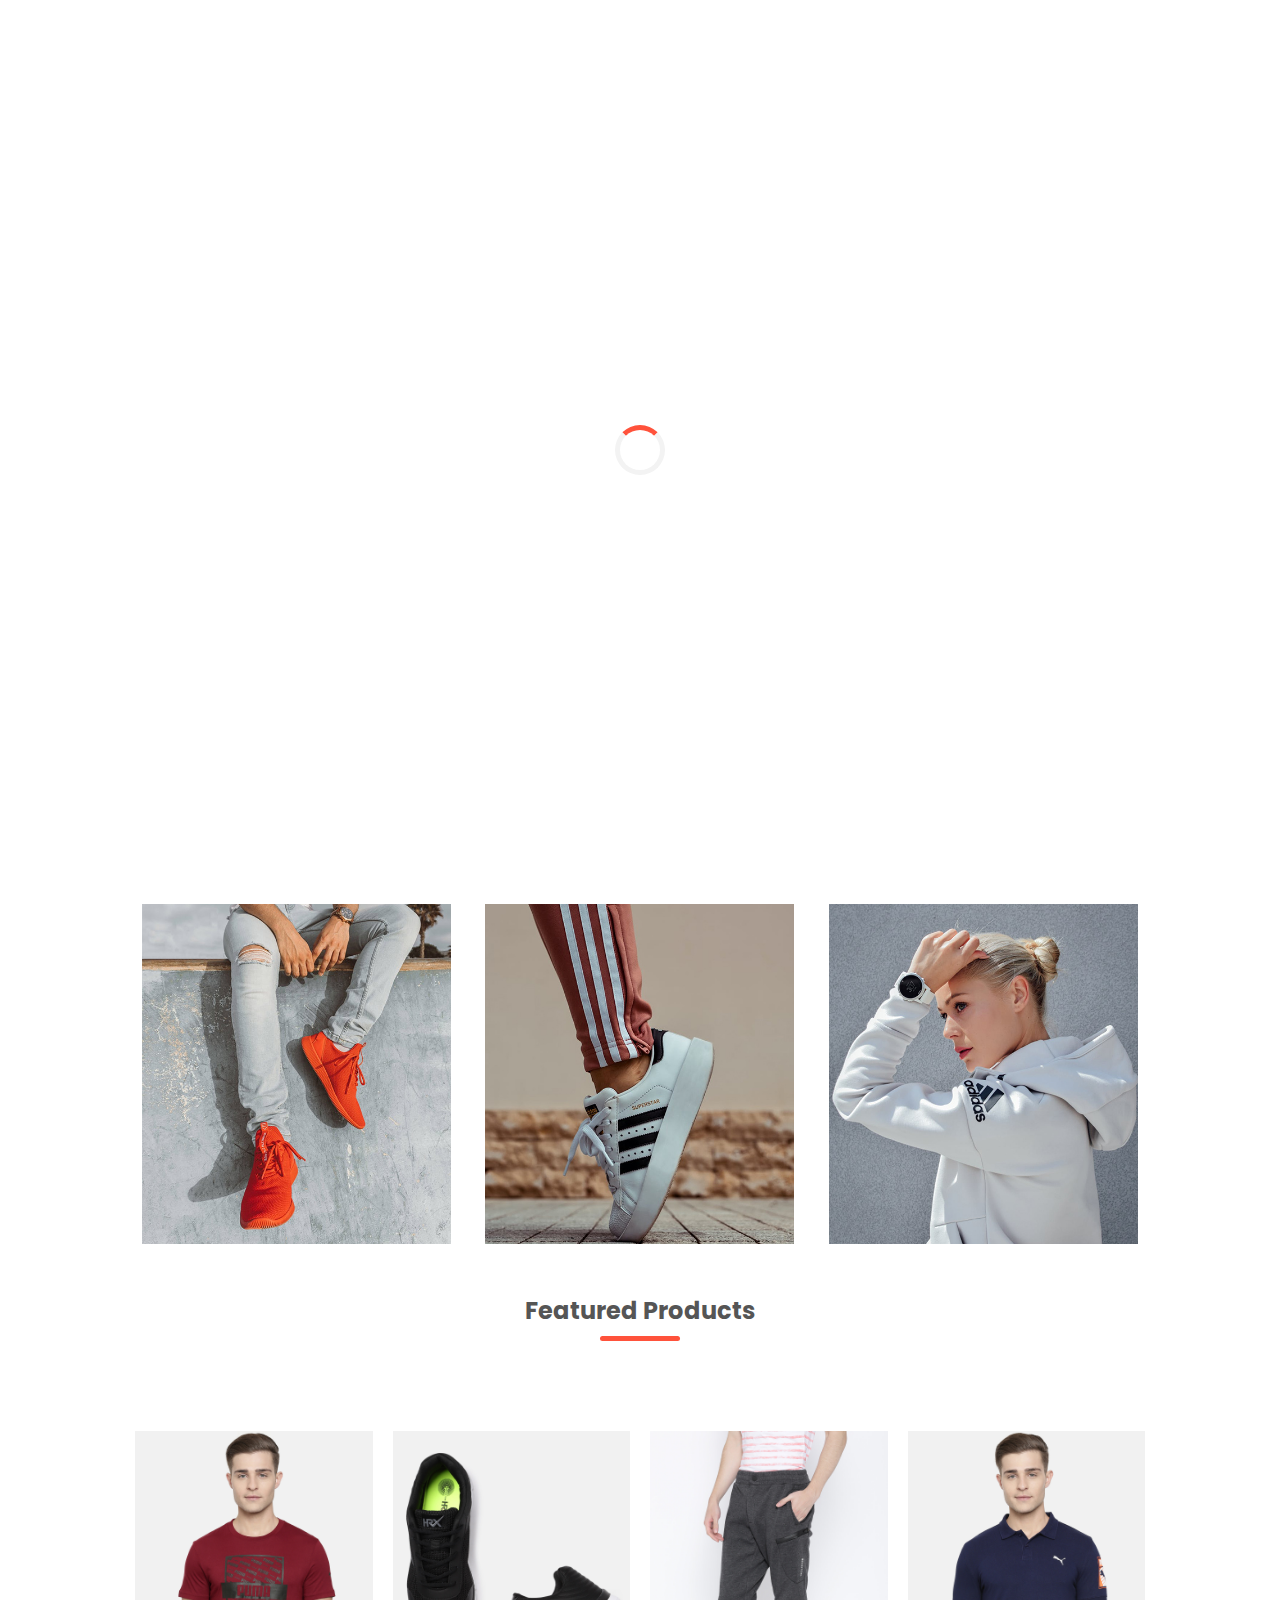
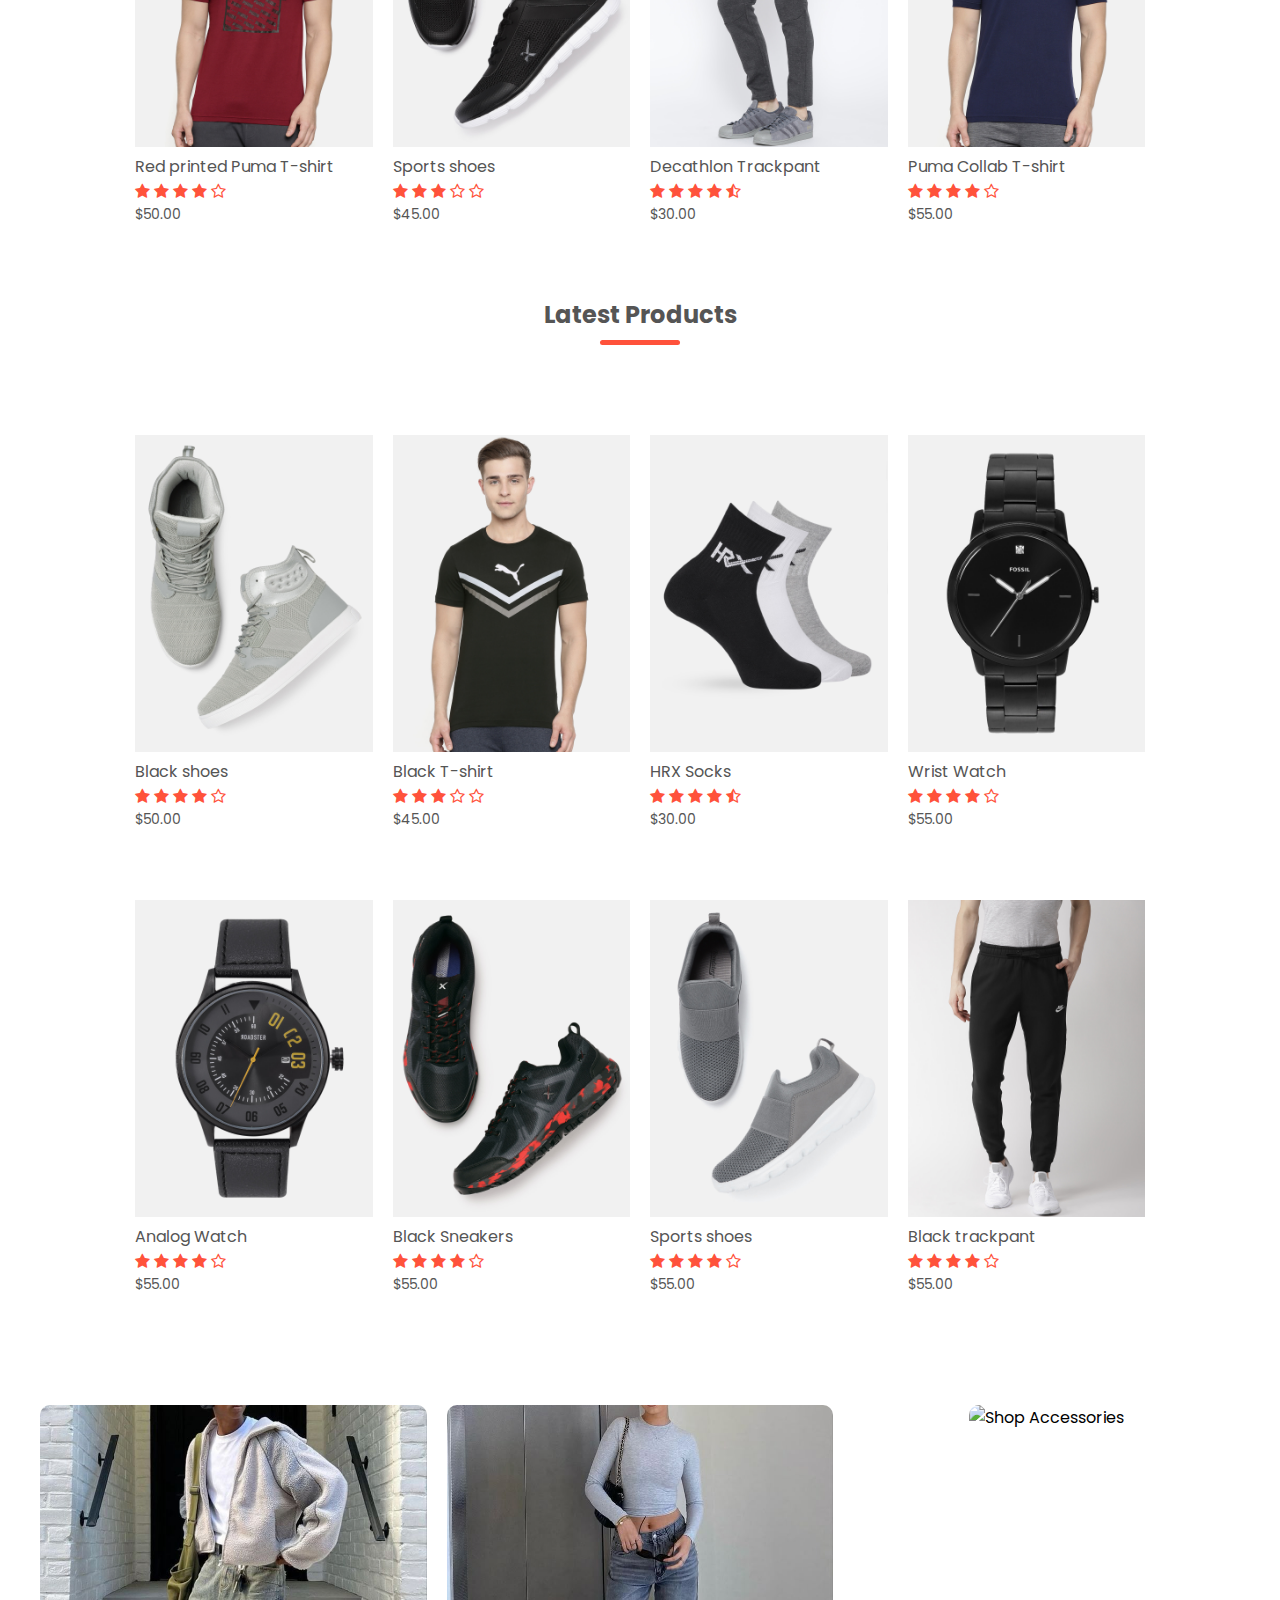
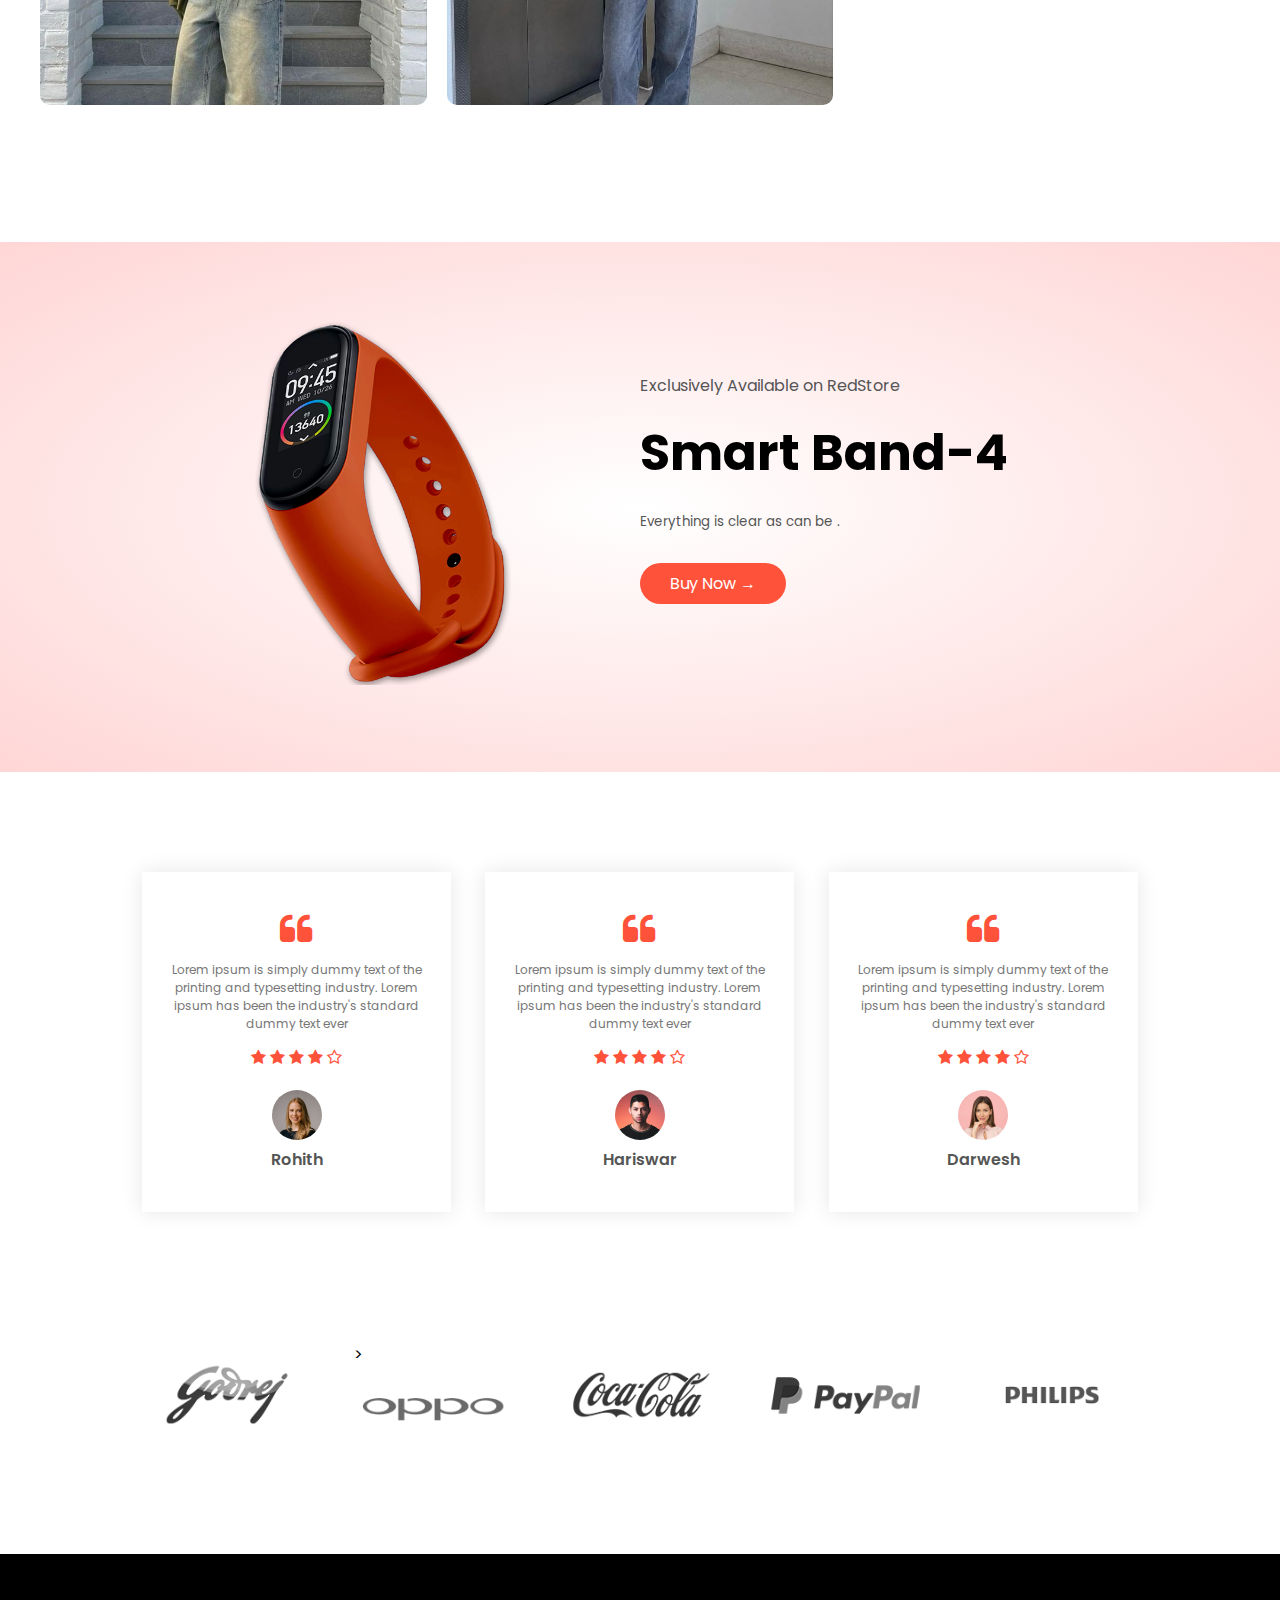
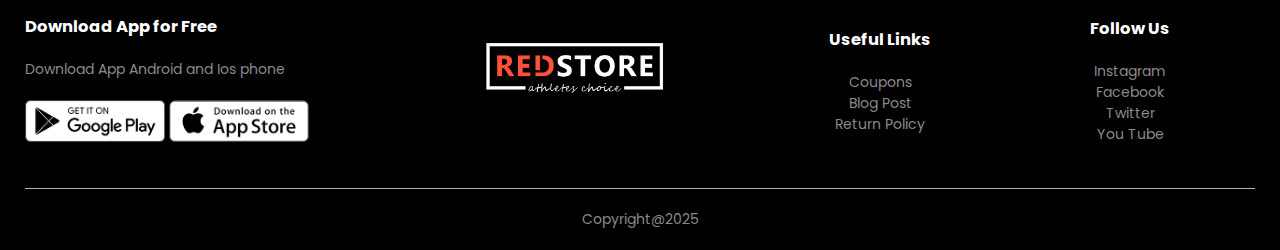
==== commit 62131f70: "changes in html" ====
--- a/index.html
+++ b/index.html
@@ -20,14 +20,32 @@
     <div id="content" style="display: none;">
         <!-- Your existing RedStore website content here -->
     </div>
-    
+
+    <!---promo banner -->
+<div class="promo-container">
+    <div class="promo-slider">
+        <div class="promo-banner">FREE RETURNS AND FREE EXCHANGE</div>
+        <div class="promo-banner">50% OFF ON ALL SPORTSWEAR!</div>
+        <div class="promo-banner">BUY 1 GET 1 FREE ON SHOES!</div>
+        <div class="promo-banner">NEW ARRIVALS - CHECK NOW!</div>
+        <div class="promo-banner">LIMITED TIME OFFER - HURRY UP!</div>
+    </div>
+</div>
+
     <div class="header">
     <div class="container">
         <div class="navbar">
             <div class="logo">
                   <a href="index.html"><img src="images/logo.png" width="125px"> </a>
             </div>
+    
+            <div class="search-container">  <!---for search bar between "home" and the logo-->
+                <input type="text" class="search-input" placeholder="Search for products...">
+                <button class="search-button">Search</button>
+            </div>
+
             <nav>
+
                 <ul id="MenuItems">
                     <li><a href="index.html">Home</a></li>
                     <li><a href="product.html">Products</a></li>
@@ -411,22 +429,6 @@
         <button id="sendMessage">Send</button>
     </div>
 </div>
-<!---search bar---->
-<div class="search-container">
-    <input type="text" class="search-input" placeholder="Search">
-    <button class="search-btn">
-        <i class="fa fa-search"></i>
-    </button>
-</div>
-
-
-
-<!------in cart count----->
-<div class="cart-container">
-    <i class="fa fa-shopping-bag"></i>
-    <span class="cart-count">3</span>
-</div>
-
 
 
     
@@ -477,13 +479,6 @@
     };
 </script>
 
-<!---js for search bar-->
-<div class="search-container">
-    <input type="text" class="search-input" placeholder="Search">
-    <button class="search-btn">
-        <i class="fa fa-search"></i>
-    </button>
-</div>
 
 
     
--- a/style.css
+++ b/style.css
@@ -794,35 +794,99 @@
 }
 
 /*---css for search bar---*/
+.navbar {
+    display: flex;
+    align-items: center;
+    justify-content: space-between;
+    padding: 15px 5%;
+    background: #fff;
+}
+
+.logo img {
+    height: 50px;
+}
+
 .search-container {
     display: flex;
     align-items: center;
-    background: white;
-    border: 2px solid #ddd;
+    background: #fff;
     border-radius: 25px;
-    padding: 5px 10px;
-    width: 250px;
-    transition: all 0.3s ease-in-out;
+    padding: 5px;
+    box-shadow: 0px 4px 6px rgba(0, 0, 0, 0.1);
+    width: 30%;
+    max-width: 400px;
+    position: absolute;
+    left: 50%;
+    transform: translateX(-50%);
 }
 
 .search-input {
+    width: 100%;
+    padding: 8px;
     border: none;
+    border-radius: 25px 0 0 25px;
     outline: none;
-    padding: 8px;
+    font-size: 14px;
+}
+
+.search-button {
+    background-color: #ff523b;
+    color: white;
+    border: none;
+    padding: 8px 15px;
+    border-radius: 0 25px 25px 0;
+    cursor: pointer;
+    font-size: 14px;
+}
+
+.nav-links {
+    display: flex;
+    list-style: none;
+    gap: 20px;
+}
+
+.nav-links li a {
+    text-decoration: none;
+    color: black;
+    font-size: 16px;
+}
+
+
+/* --promo banners */
+.promo-container {
     width: 100%;
-    font-size: 16px;
-}
-
-.search-btn {
-    background: none;
-    border: none;
-    cursor: pointer;
-    color: #333;
-    font-size: 18px;
-}
-
-.search-container:hover {
-    box-shadow: 0px 4px 10px rgba(0, 0, 0, 0.1);
+    overflow: hidden;
+    background-color: black;
+    color: white;
+    text-align: center;
+    padding: 10px 0;
+    position: relative;
+    height: 40px; /* Fixed height for banners */
+}
+
+.promo-slider {
+    display: flex;
+    flex-direction: column;
+    width: 100%;
+    animation: slideBanners 10s infinite;
+}
+
+.promo-banner {
+    font-size: 14px;
+    font-weight: bold;
+    height: 40px; /* Same height as container */
+    display: flex;
+    align-items: center;
+    justify-content: center;
+}
+
+@keyframes slideBanners {
+    0% { transform: translateY(0); }
+    20% { transform: translateY(-40px); } /* Scrolls to 2nd banner */
+    40% { transform: translateY(-80px); } /* Scrolls to 3rd banner */
+    60% { transform: translateY(-120px); } /* Scrolls to 4th banner */
+    80% { transform: translateY(-160px); } /* Scrolls to 5th banner */
+    100% { transform: translateY(0); } /* Back to 1st */
 }
 
 
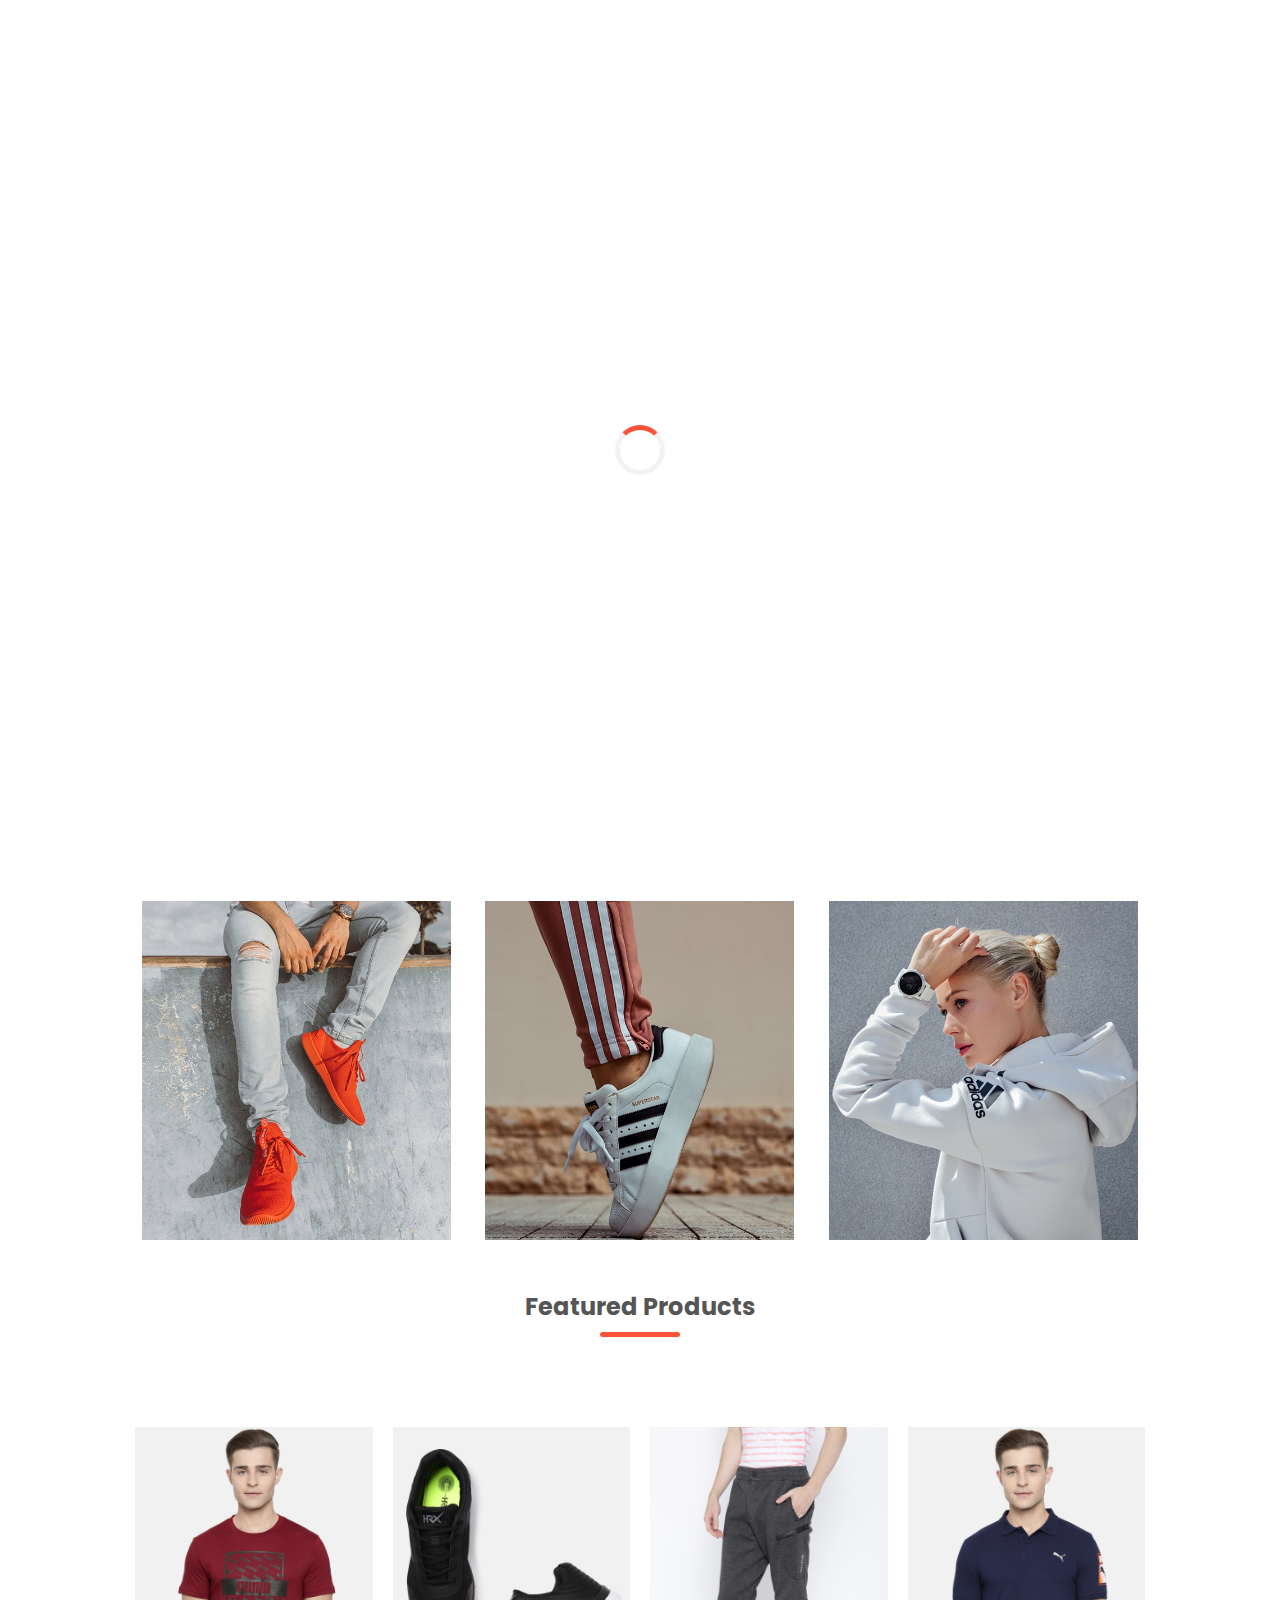
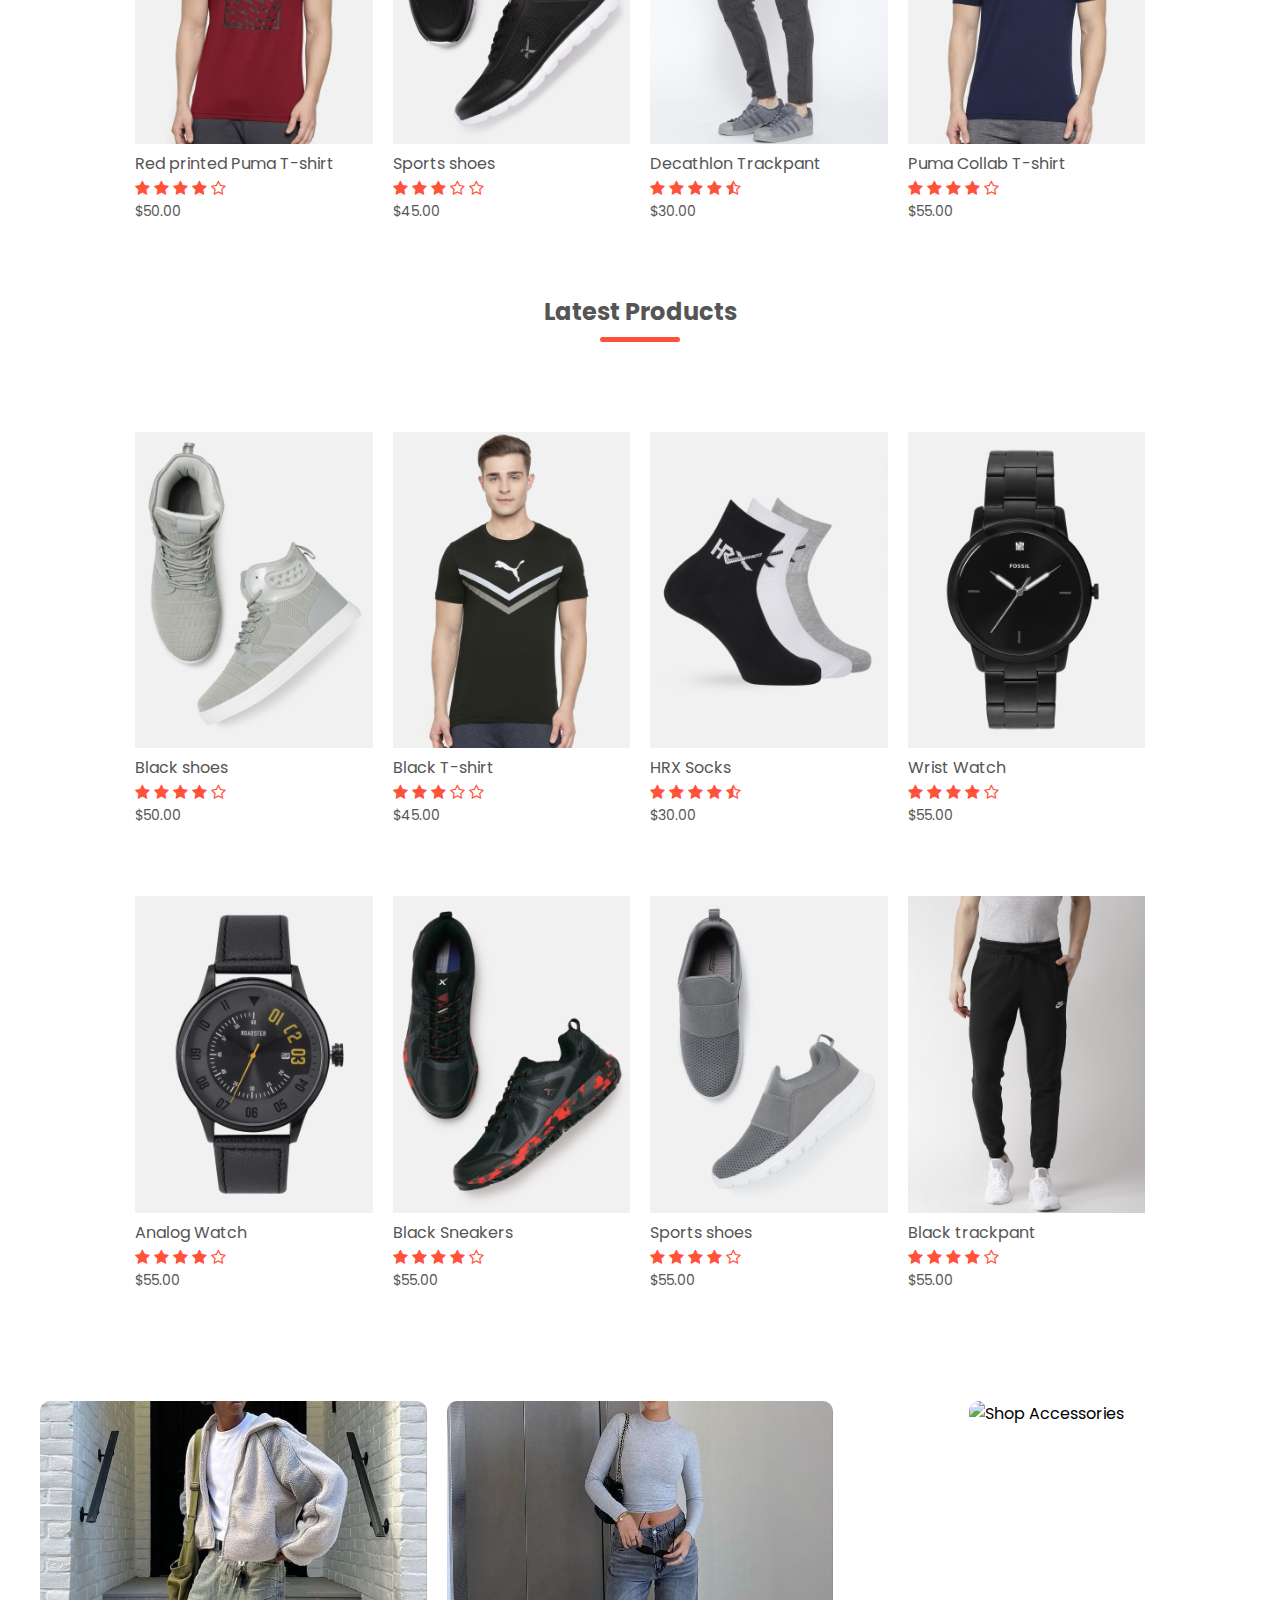
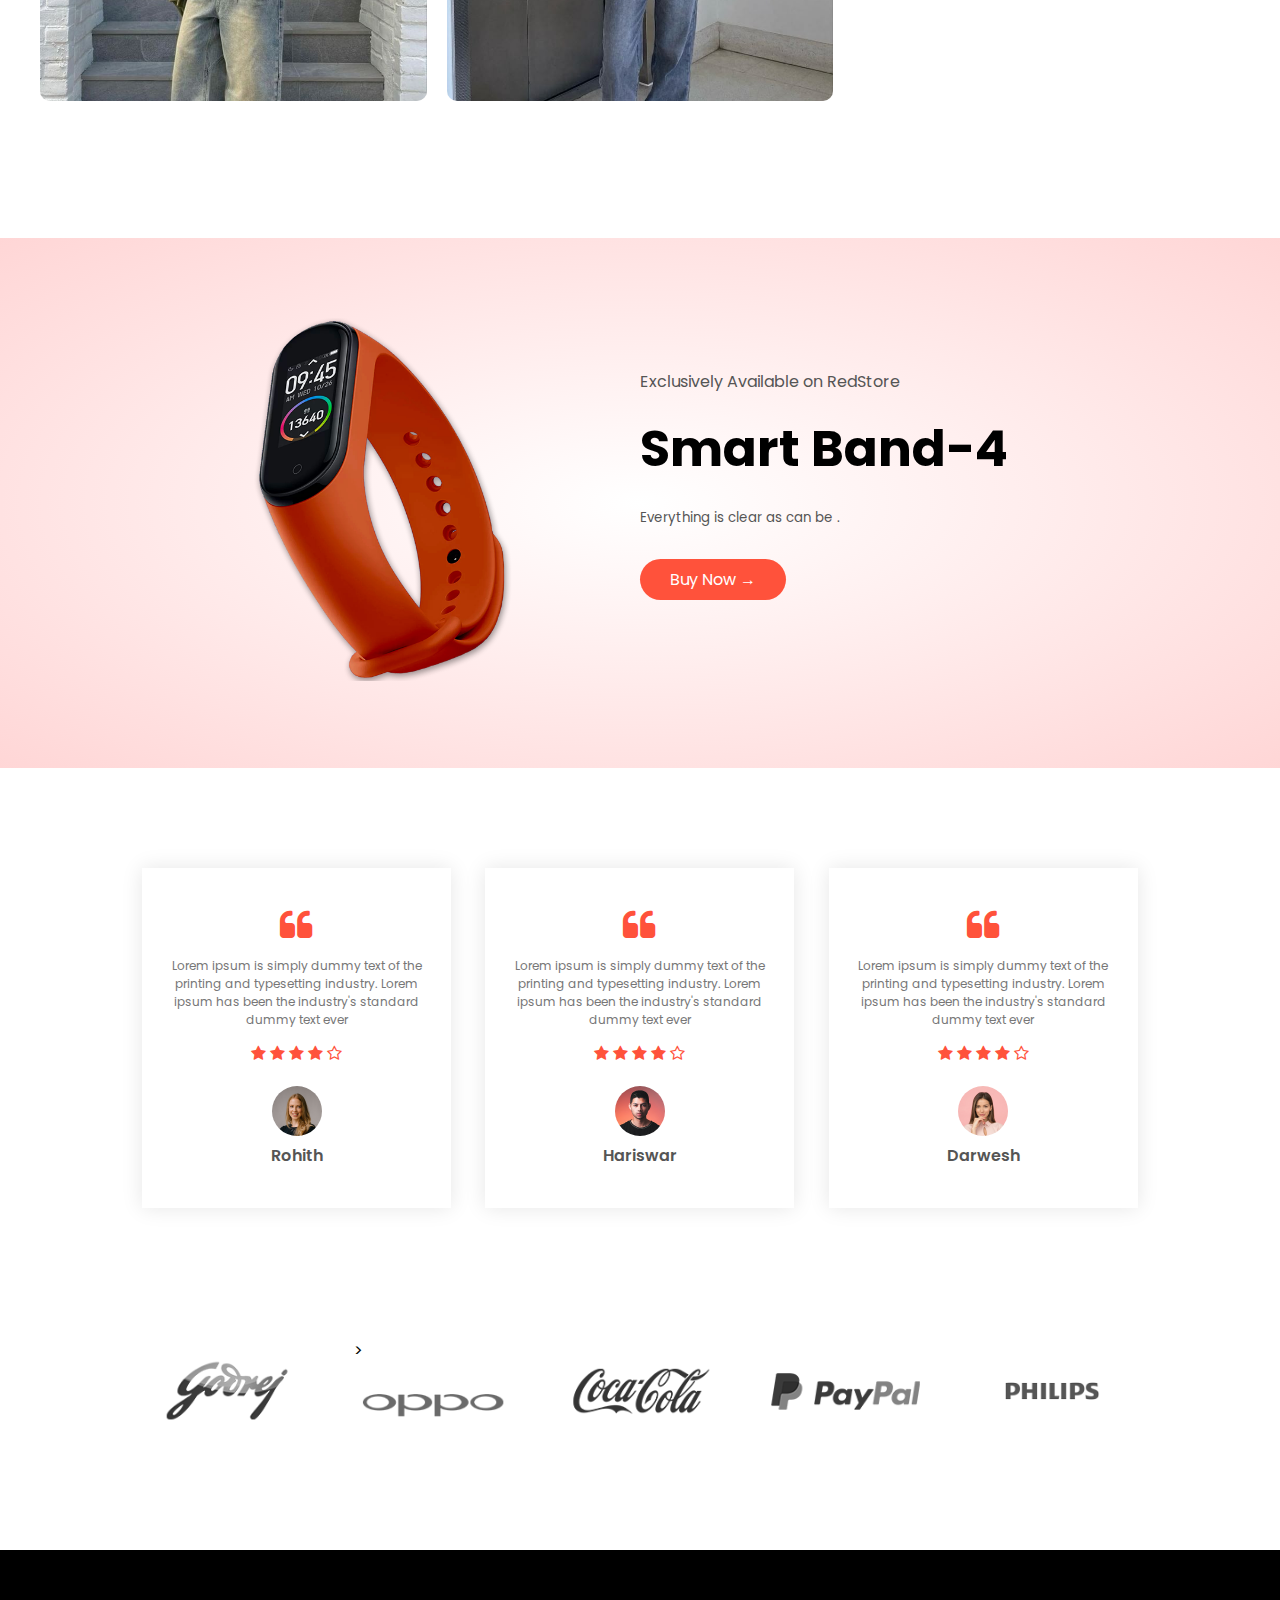
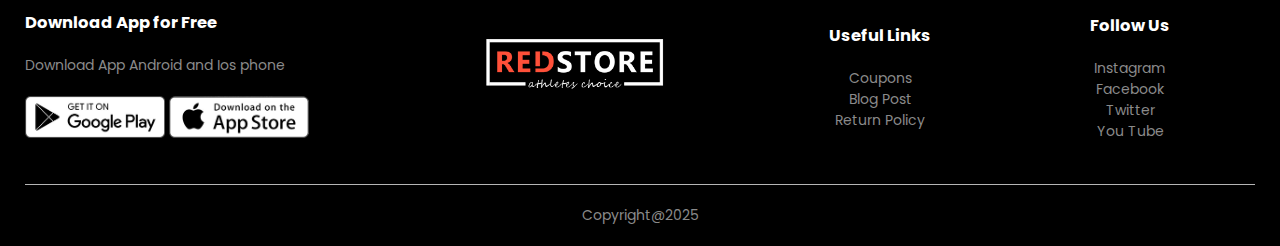
==== commit 172ecdb1: "removing search bar" ====
--- a/index.html
+++ b/index.html
@@ -38,11 +38,6 @@
             <div class="logo">
                   <a href="index.html"><img src="images/logo.png" width="125px"> </a>
             </div>
-    
-            <div class="search-container">  <!---for search bar between "home" and the logo-->
-                <input type="text" class="search-input" placeholder="Search for products...">
-                <button class="search-button">Search</button>
-            </div>
 
             <nav>
 
--- a/style.css
+++ b/style.css
@@ -793,63 +793,7 @@
     opacity: 1;
 }
 
-/*---css for search bar---*/
-.navbar {
-    display: flex;
-    align-items: center;
-    justify-content: space-between;
-    padding: 15px 5%;
-    background: #fff;
-}
-
-.logo img {
-    height: 50px;
-}
-
-.search-container {
-    display: flex;
-    align-items: center;
-    background: #fff;
-    border-radius: 25px;
-    padding: 5px;
-    box-shadow: 0px 4px 6px rgba(0, 0, 0, 0.1);
-    width: 30%;
-    max-width: 400px;
-    position: absolute;
-    left: 50%;
-    transform: translateX(-50%);
-}
-
-.search-input {
-    width: 100%;
-    padding: 8px;
-    border: none;
-    border-radius: 25px 0 0 25px;
-    outline: none;
-    font-size: 14px;
-}
-
-.search-button {
-    background-color: #ff523b;
-    color: white;
-    border: none;
-    padding: 8px 15px;
-    border-radius: 0 25px 25px 0;
-    cursor: pointer;
-    font-size: 14px;
-}
-
-.nav-links {
-    display: flex;
-    list-style: none;
-    gap: 20px;
-}
-
-.nav-links li a {
-    text-decoration: none;
-    color: black;
-    font-size: 16px;
-}
+
 
 
 /* --promo banners */
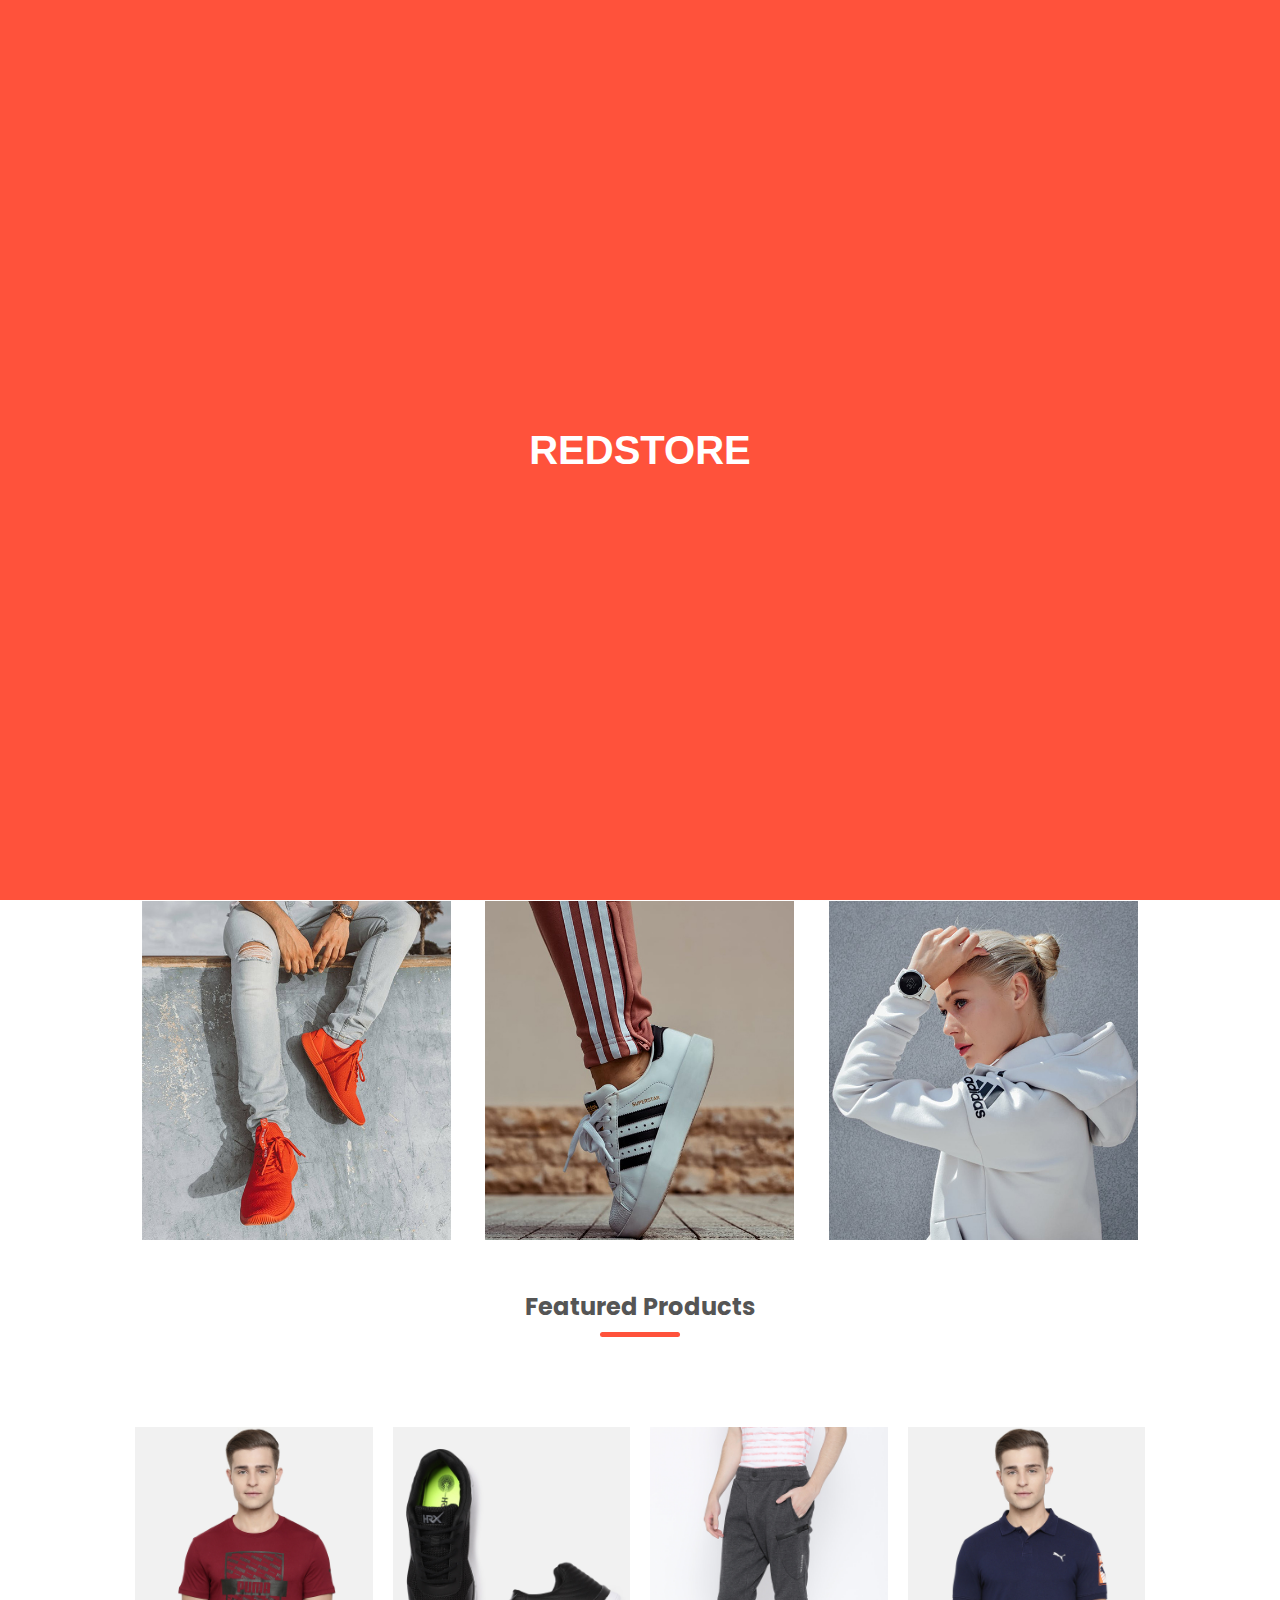
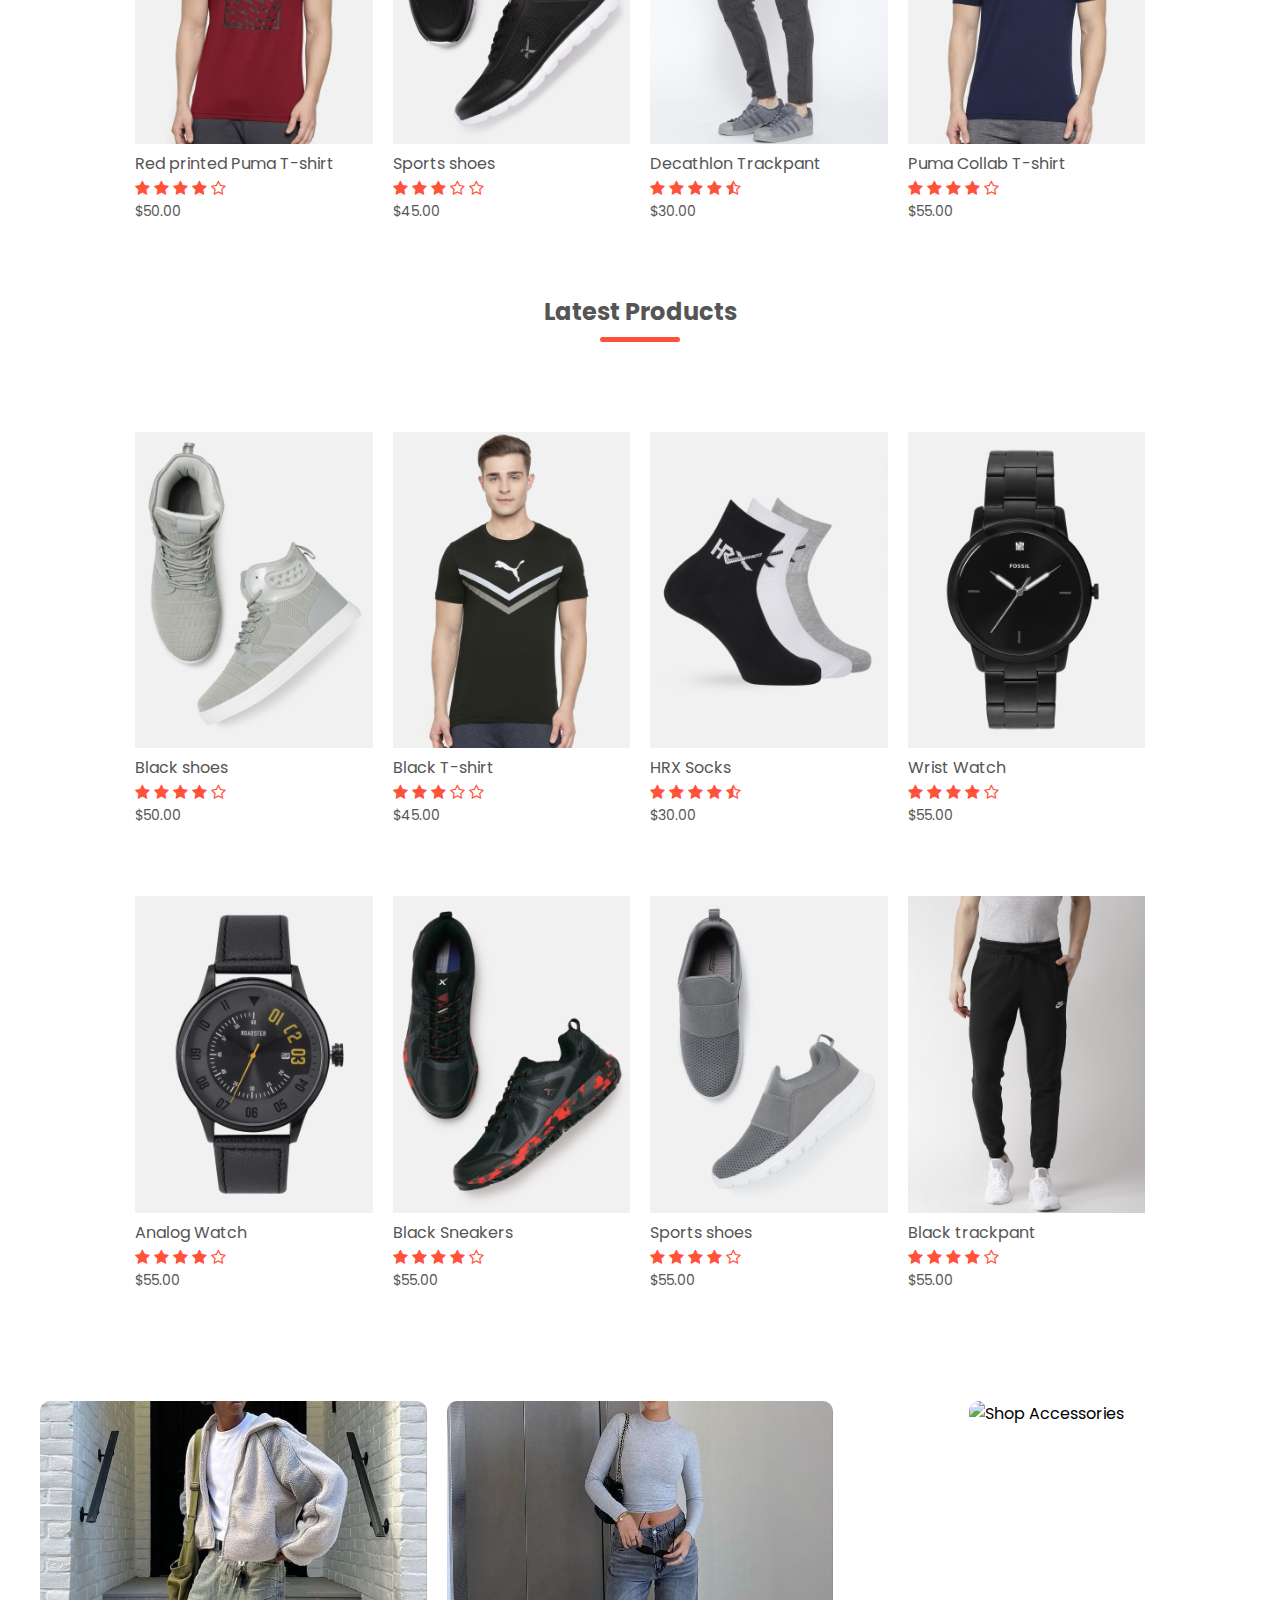
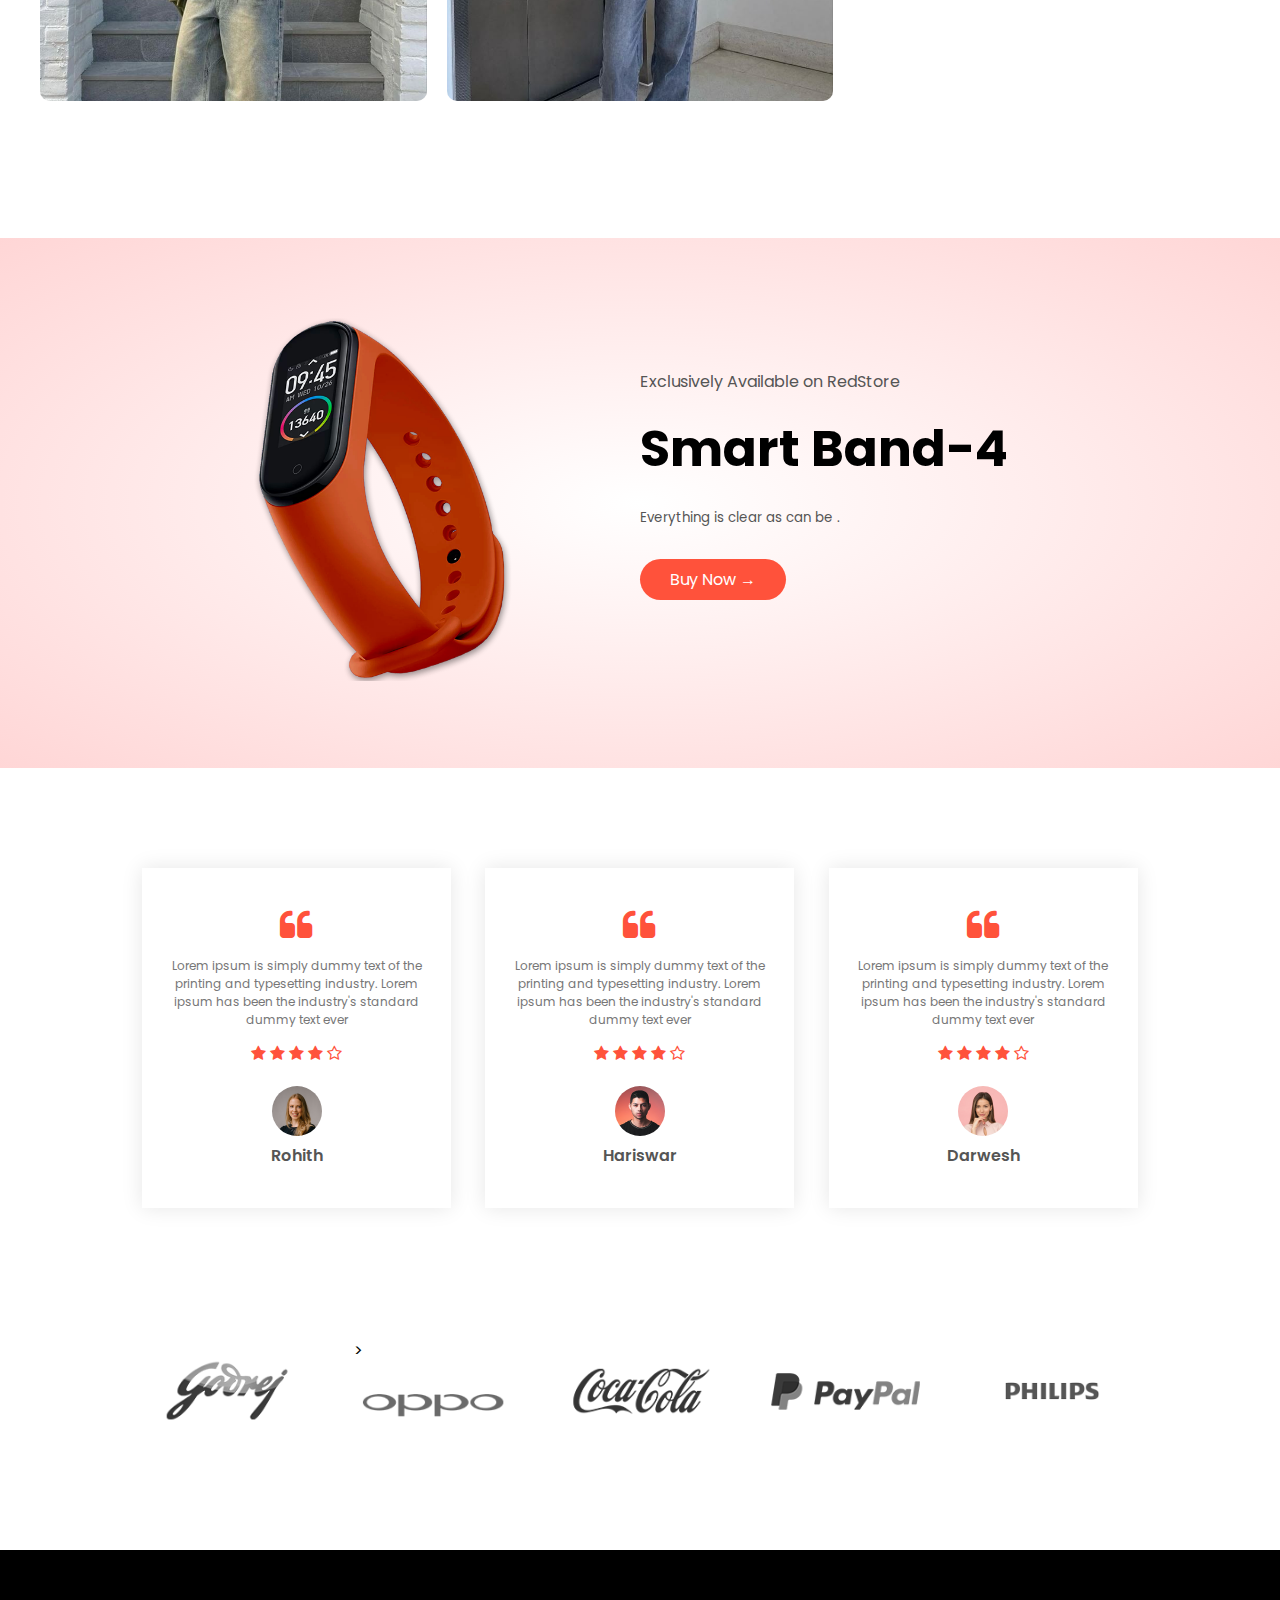
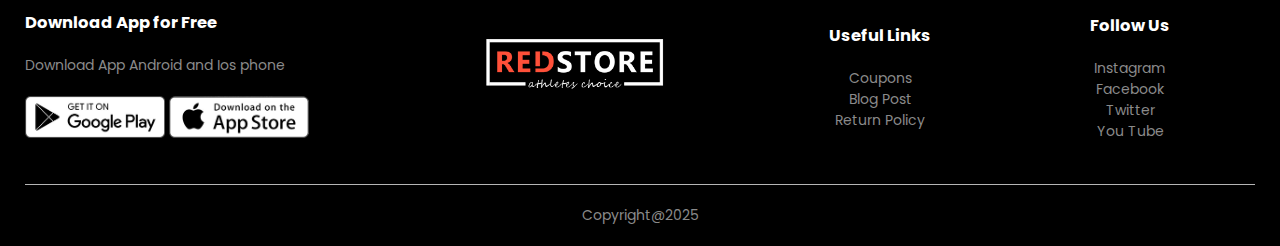
==== commit 0bfa7b00: "updated preloader" ====
--- a/index.html
+++ b/index.html
@@ -11,10 +11,16 @@
     <link rel="stylesheet" href="https://cdnjs.cloudflare.com/ajax/libs/font-awesome/4.7.0/css/font-awesome.min.css">
 </head>
 <body>
-    <!-- Preloader -->
+    <!--preloader-->
     <div id="preloader">
-        <div class="loader"></div>
-    </div>
+        <h1 class="brand-name">REDSTORE</h1>
+    </div>
+    
+    <!-- Your website content starts here -->
+    <div id="main-content" style="display: none;">
+        <!-- Your existing website code -->
+    </div>
+    
     
     <!-- Main Content (Your website content goes here) -->
     <div id="content" style="display: none;">
@@ -475,6 +481,15 @@
 </script>
 
 
+<script>
+    window.onload = function () {
+        setTimeout(function () {
+            document.getElementById("preloader").style.display = "none";
+            document.getElementById("main-content").style.display = "block";
+        }, 2000); // Adjust time if needed
+    };
+</script>
+
 
     
 </body>
--- a/style.css
+++ b/style.css
@@ -599,30 +599,37 @@
 
 
 /* Preloader background */
+/* Preloader Styles */
 #preloader {
     position: fixed;
+    top: 0;
+    left: 0;
     width: 100%;
-    height: 100%;
-    background: #ffffff; /* Background color */
+    height: 100vh;
+    background: #ff523b; /* Brand color */
     display: flex;
+    align-items: center;
     justify-content: center;
-    align-items: center;
+    text-align: center;
     z-index: 9999;
 }
 
-/* Loader animation */
-.loader {
-    width: 50px;
-    height: 50px;
-    border: 5px solid #f3f3f3;
-    border-top: 5px solid #ff523b; /* Red color (adjust to match RedStore theme) */
-    border-radius: 50%;
-    animation: spin 1s linear infinite;
-}
-
-@keyframes spin {
-    0% { transform: rotate(0deg); }
-    100% { transform: rotate(360deg); }
+.brand-name {
+    font-size: 40px;
+    font-weight: bold;
+    color: white;
+    font-family: Arial, sans-serif;
+    animation: fadeIn 1.5s ease-in-out infinite alternate;
+}
+
+/* Fading Animation */
+@keyframes fadeIn {
+    from {
+        opacity: 0.3;
+    }
+    to {
+        opacity: 1;
+    }
 }
 
 /* Hide content initially */
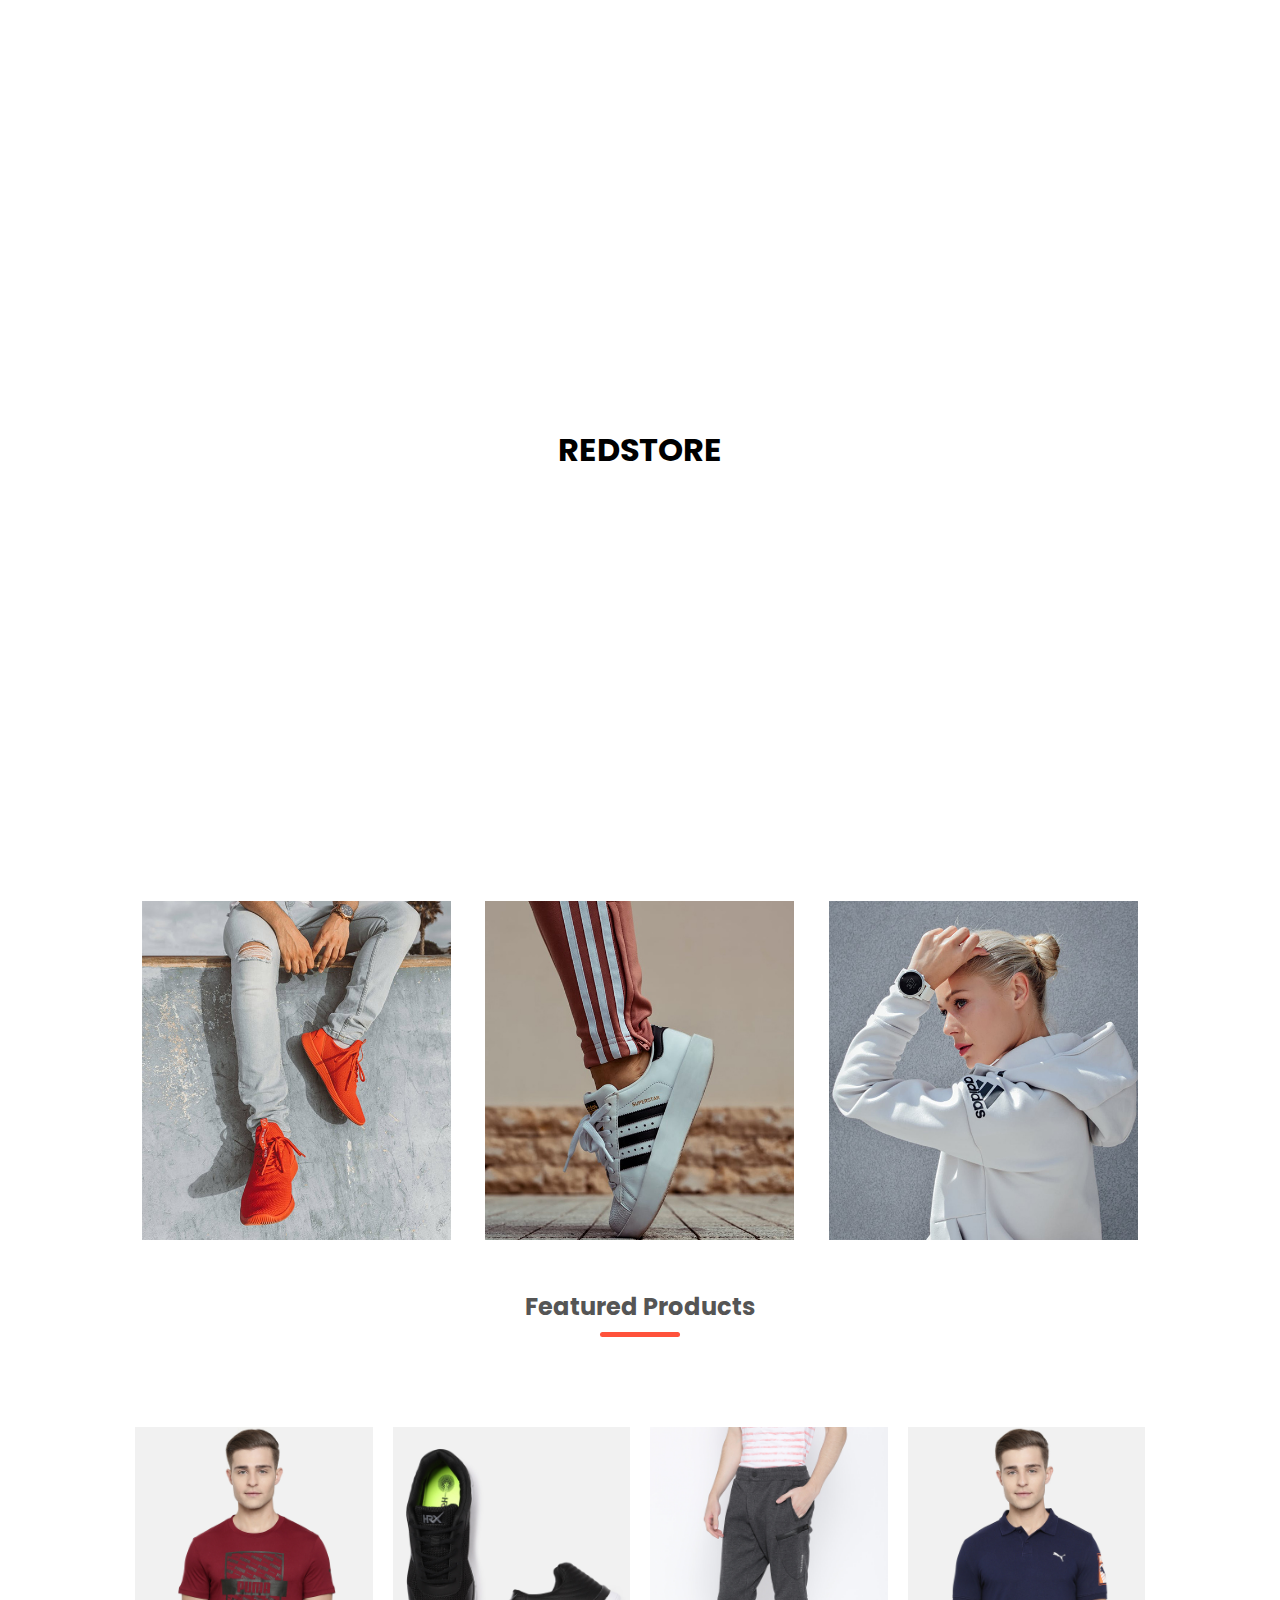
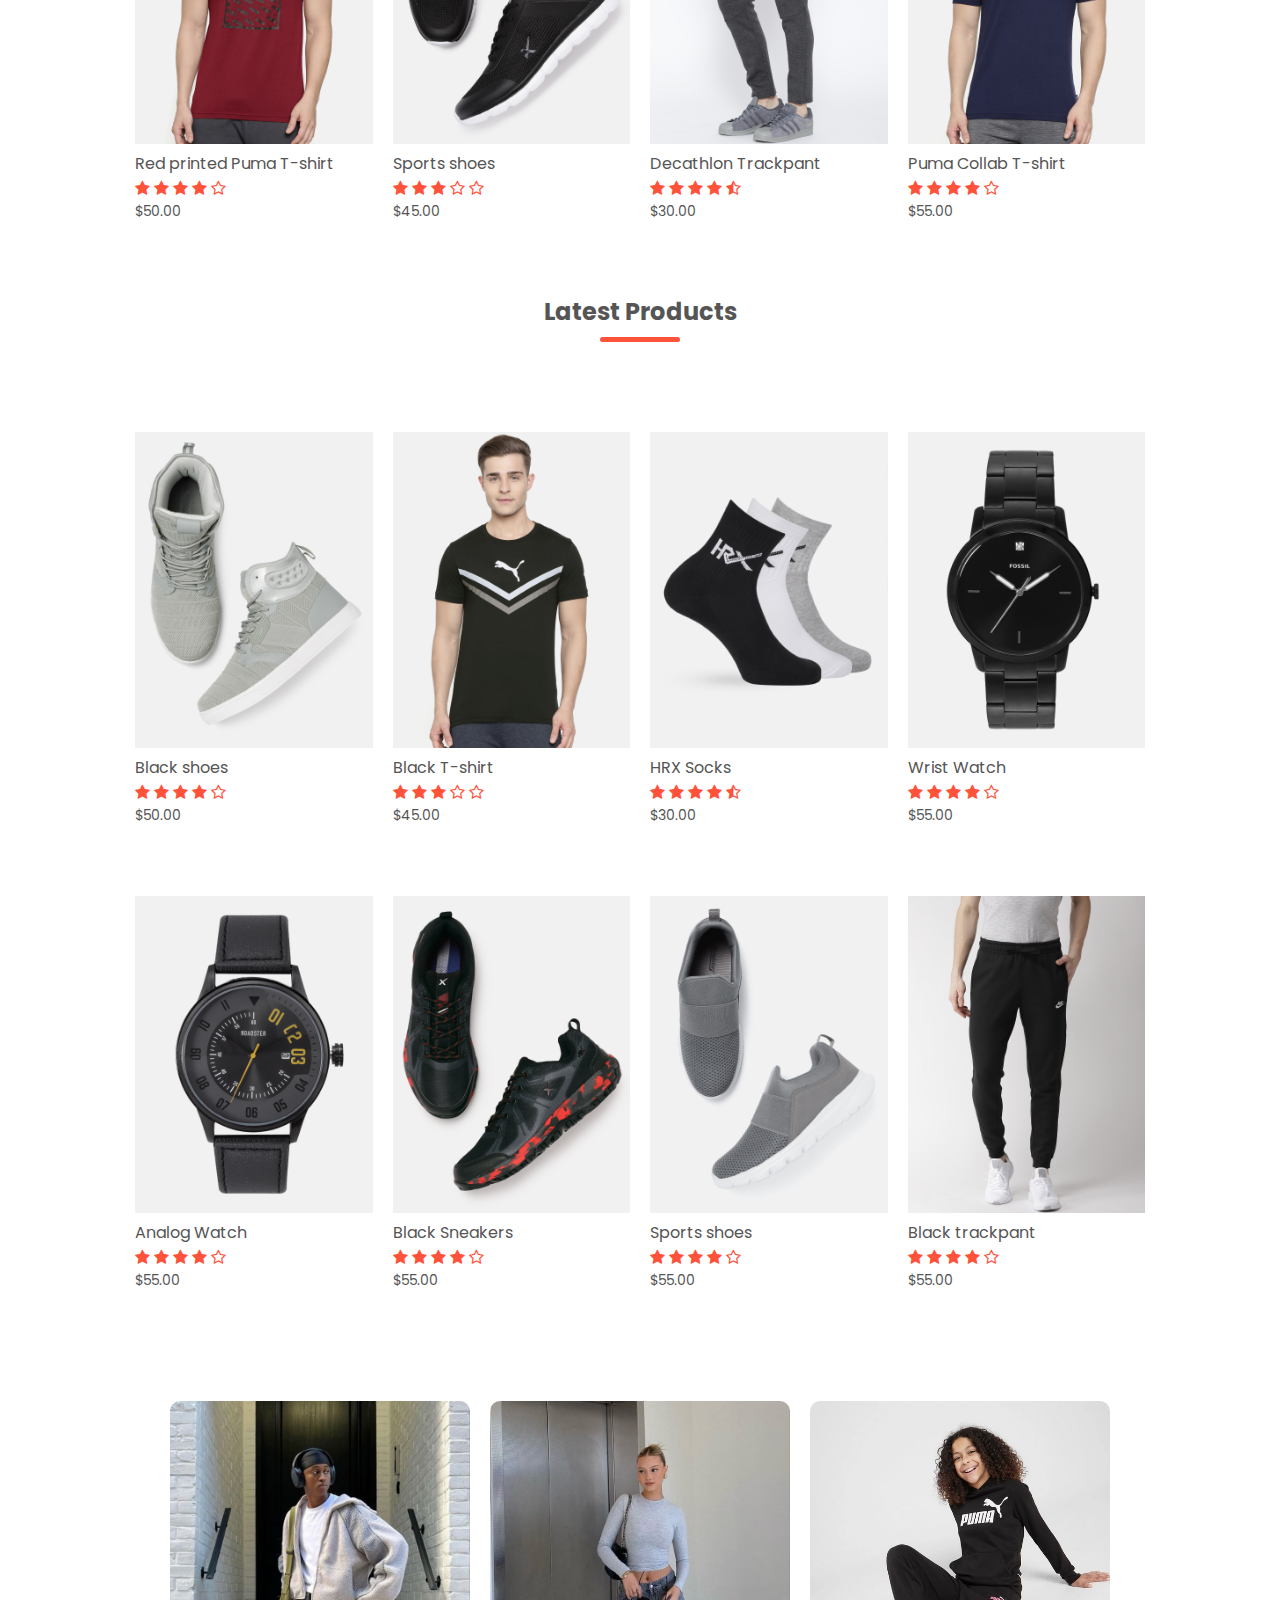
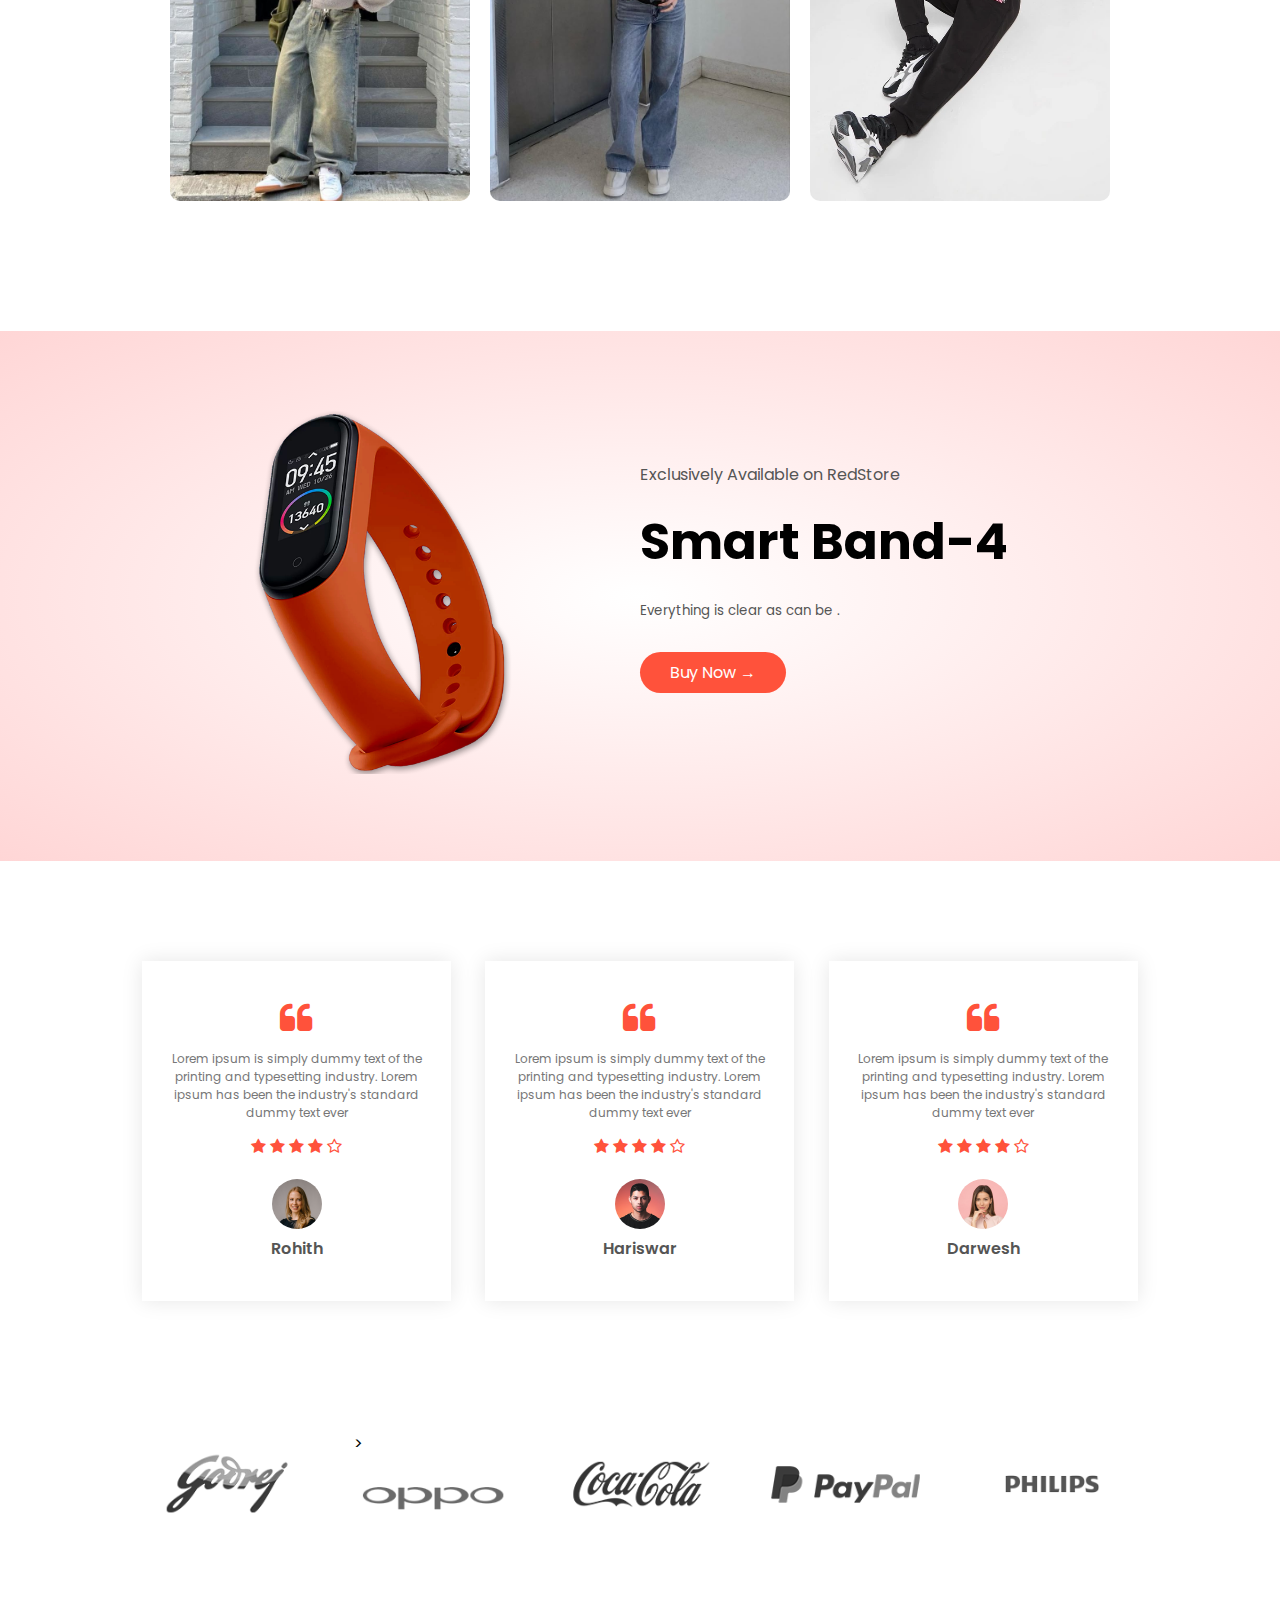
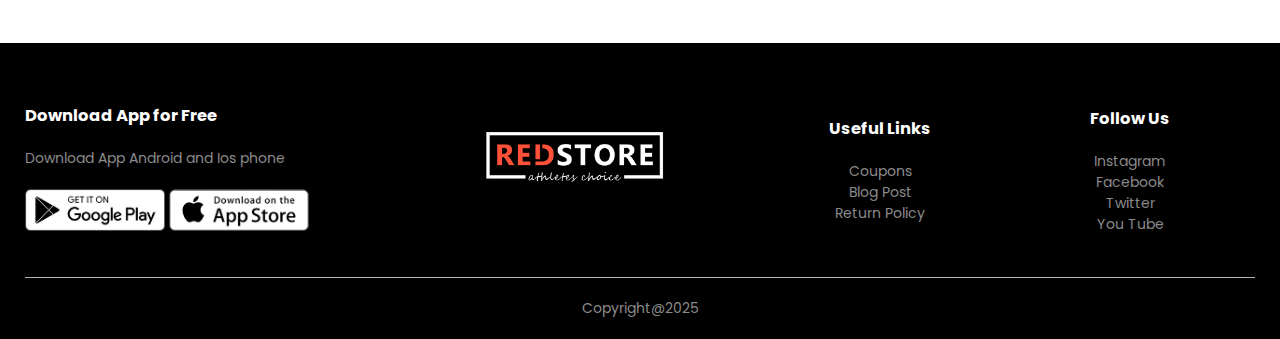
==== commit f8b53768: "navigation update" ====
--- a/index.html
+++ b/index.html
@@ -261,16 +261,16 @@
     <section class="shop-category">
         <div class="category-container">
             <div class="category">
-                <img src="images/shop-men.jpg" alt="Shop Men">
-                <div class="overlay"><h3>Shop Men</h3></div>
+                <a href="product.html"><img src="images/shop-men.jpg" alt="Shop Men"></a>
+                <div class="overlay"><h3>FOR Men</h3></div>
             </div>
             <div class="category">
-                <img src="images/shop-women.jpg" alt="Shop Women">
-                <div class="overlay"><h3>Shop Women</h3></div>
+                <a href="product.html"><img src="images/shop-women.jpg" alt="Shop Women"></a>
+                <div class="overlay"><h3>FOR WOMEN</h3></div>
             </div>
             <div class="category">
-                <img src="images/shop-accessories.jpg" alt="Shop Accessories">
-                <div class="overlay"><h3>Shop Accessories</h3></div>
+                <a href="product.html"><img src="images/kid.webp" alt="Shop Accessories"></a>
+                <div class="overlay"><h3>FOR KIDS</h3></div>
             </div>
         </div>
     </section>
@@ -491,6 +491,7 @@
 </script>
 
 
+
     
 </body>
 </html>--- a/style.css
+++ b/style.css
@@ -599,37 +599,30 @@
 
 
 /* Preloader background */
-/* Preloader Styles */
 #preloader {
     position: fixed;
-    top: 0;
-    left: 0;
     width: 100%;
-    height: 100vh;
-    background: #ff523b; /* Brand color */
+    height: 100%;
+    background: #ffffff; /* Background color */
     display: flex;
+    justify-content: center;
     align-items: center;
-    justify-content: center;
-    text-align: center;
     z-index: 9999;
 }
 
-.brand-name {
-    font-size: 40px;
-    font-weight: bold;
-    color: white;
-    font-family: Arial, sans-serif;
-    animation: fadeIn 1.5s ease-in-out infinite alternate;
-}
-
-/* Fading Animation */
-@keyframes fadeIn {
-    from {
-        opacity: 0.3;
-    }
-    to {
-        opacity: 1;
-    }
+/* Loader animation */
+.loader {
+    width: 50px;
+    height: 50px;
+    border: 5px solid #f3f3f3;
+    border-top: 5px solid #ff523b; /* Red color (adjust to match RedStore theme) */
+    border-radius: 50%;
+    animation: spin 1s linear infinite;
+}
+
+@keyframes spin {
+    0% { transform: rotate(0deg); }
+    100% { transform: rotate(360deg); }
 }
 
 /* Hide content initially */
@@ -749,56 +742,56 @@
     justify-content: center;
 }
 .shop-category {
+    text-align: center;
     padding: 50px 0;
-    text-align: center;
 }
 
 .category-container {
     display: flex;
-    justify-content: space-between;
+    justify-content: center;
     gap: 20px;
-    max-width: 1200px;
-    margin: auto;
+    flex-wrap: wrap;
 }
 
 .category {
-    flex: 1;
     position: relative;
+    width: 300px; /* Adjust as needed */
+    height: 400px; /* Adjust as needed */
     overflow: hidden;
-    cursor: pointer;
+    border-radius: 10px;
 }
 
 .category img {
     width: 100%;
-    height: 300px;
-    object-fit: cover;
-    border-radius: 10px;
+    height: 100%;
+    object-fit: cover; /* Ensures full image display */
     transition: transform 0.3s ease-in-out;
+}
+
+.category:hover img {
+    transform: scale(1.1); /* Slight zoom effect on hover */
 }
 
 .overlay {
     position: absolute;
-    top: 0;
-    left: 0;
-    width: 100%;
-    height: 100%;
+    top: 50%;
+    left: 50%;
+    transform: translate(-50%, -50%);
     background: rgba(0, 0, 0, 0.6);
-    display: flex;
-    align-items: center;
-    justify-content: center;
-    opacity: 0;
+    color: white;
+    padding: 15px 30px;
+    font-size: 1.5rem;
+    font-weight: bold;
+    text-transform: uppercase;
+    opacity: 0; /* Initially hidden */
     transition: opacity 0.3s ease-in-out;
-}
-
-.overlay h3 {
-    color: white;
-    font-size: 24px;
-    font-weight: bold;
+    border-radius: 5px;
 }
 
 .category:hover .overlay {
-    opacity: 1;
-}
+    opacity: 1; /* Shows on hover */
+}
+
 
 
 
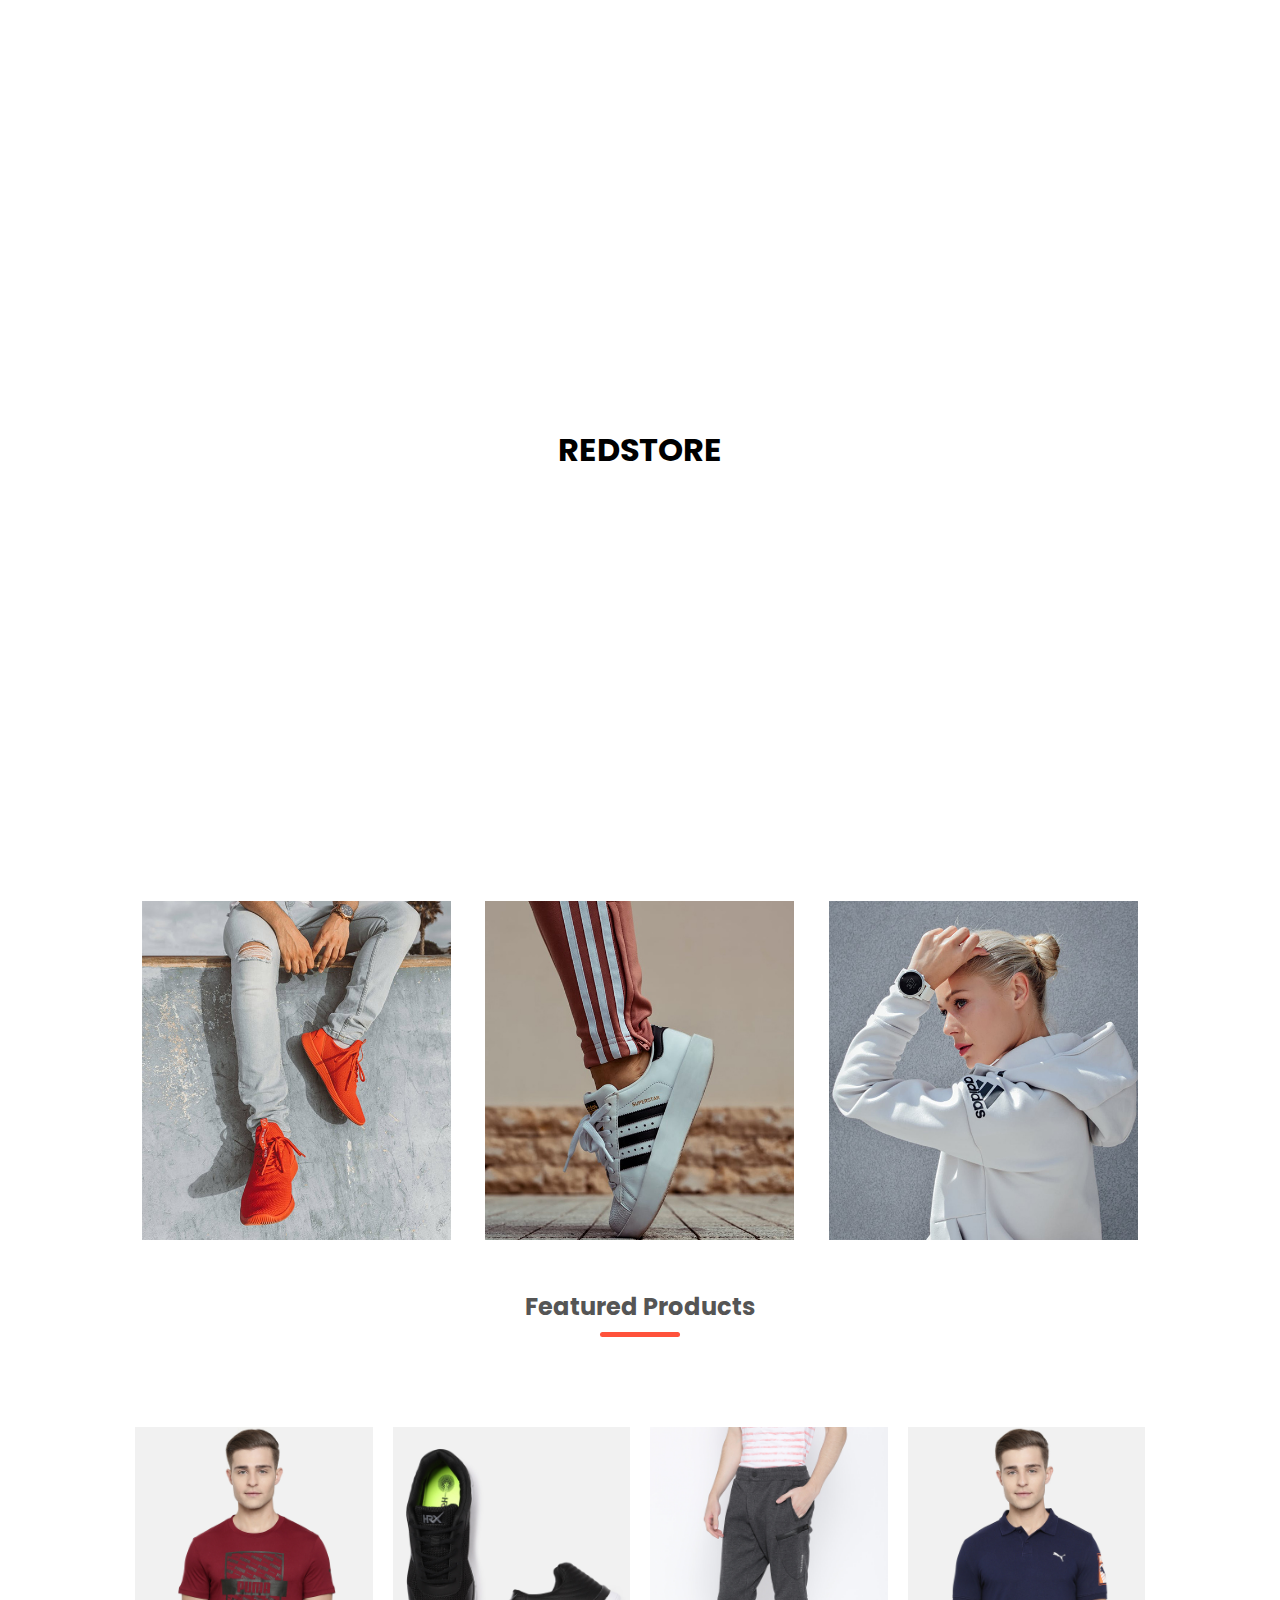
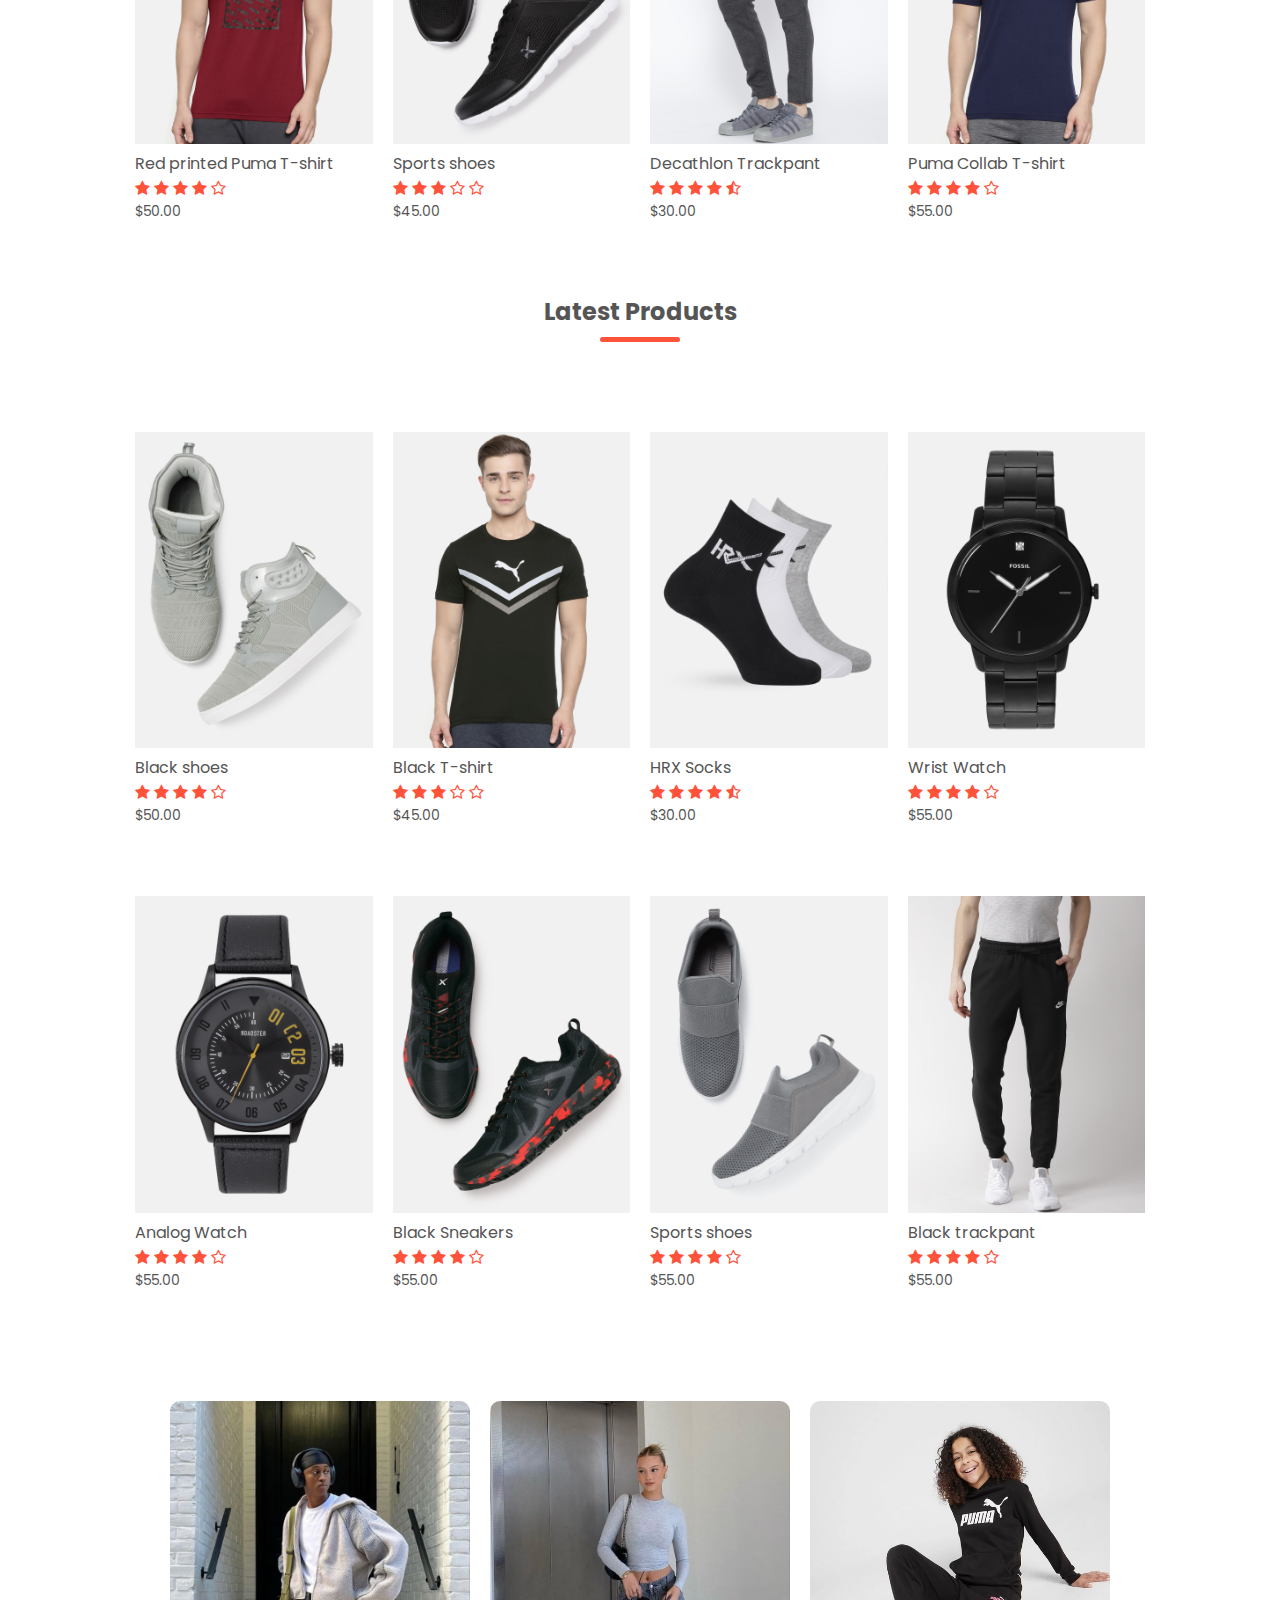
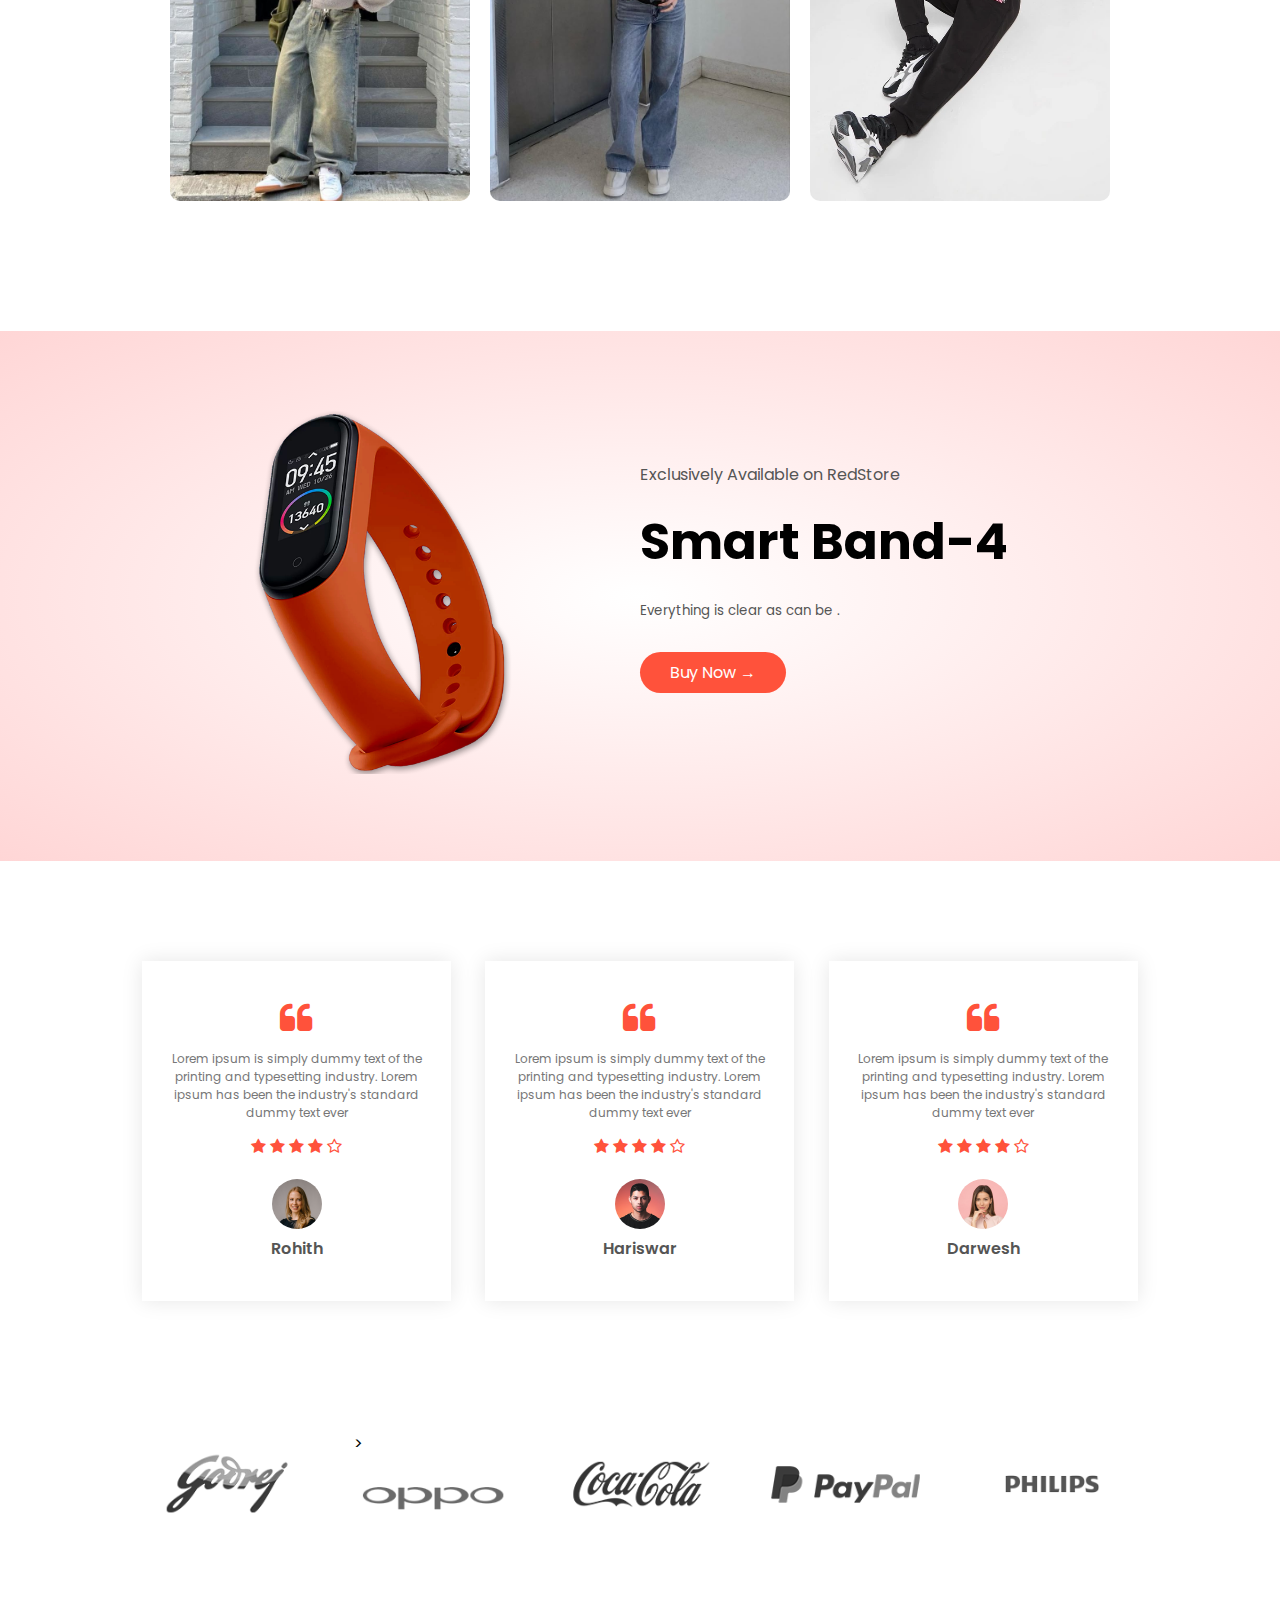
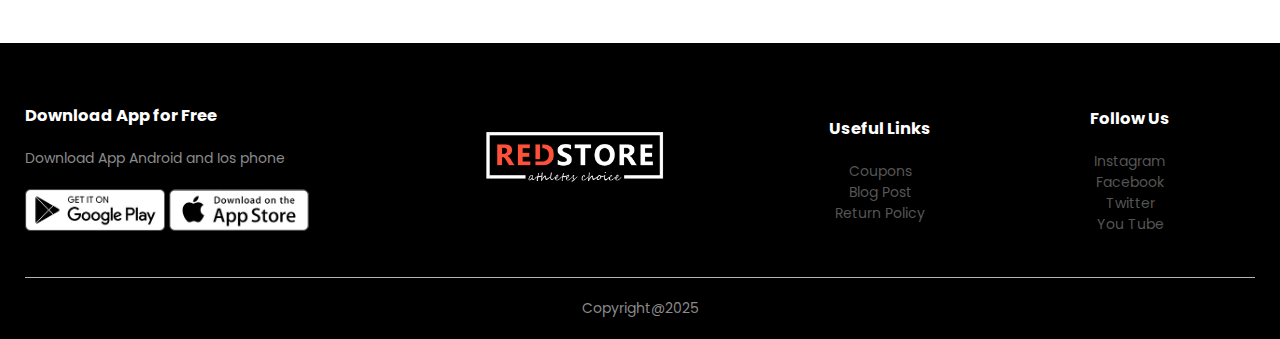
==== commit bec7f41c: "navigation problem" ====
--- a/index.html
+++ b/index.html
@@ -49,10 +49,10 @@
 
                 <ul id="MenuItems">
                     <li><a href="index.html">Home</a></li>
-                    <li><a href="product.html">Products</a></li>
-                    <li><a href="">about</a></li>
-                    <li><a href="">contact</a></li>
-                    <li><a href="account.html">account</a></li>
+                    <li><a href="./product.html">Products</a></li>
+                    <li><a href="#">about</a></li>
+                    <li><a href="#">contact</a></li>
+                    <li><a href="./account.html">account</a></li>
                 </ul>
             </nav>
             <a href="cart.html"><img src="images/cart.png" width="30px" height="30px" ></a>
@@ -385,18 +385,18 @@
                 <div class="footer-col-3">
                     <h3>Useful Links</h3>
                     <ul>
-                        <li>Coupons</li>
-                        <li>Blog Post</li>
-                        <li>Return Policy</li>
+                        <li><a href="#">Coupons</a></li>
+                        <li><a href="#">Blog Post</a></li>
+                        <li><a href="#">Return Policy</a></li>
                     </ul>
                 </div>
                 <div class="footer-col-4">
                     <h3>Follow Us</h3>
                     <ul>
-                        <li>Instagram</li>
-                        <li>Facebook</li>
-                        <li>Twitter</li>
-                        <li>You Tube</li>
+                        <li><a>Instagram</a></li>
+                        <li><a>Facebook</a></li>
+                        <li><a>Twitter</a></li>
+                        <li><a>You Tube</a></li>
                     </ul>
                 </div>
             </div>
@@ -488,6 +488,8 @@
             document.getElementById("main-content").style.display = "block";
         }, 2000); // Adjust time if needed
     };
+
+
 </script>
 
 
